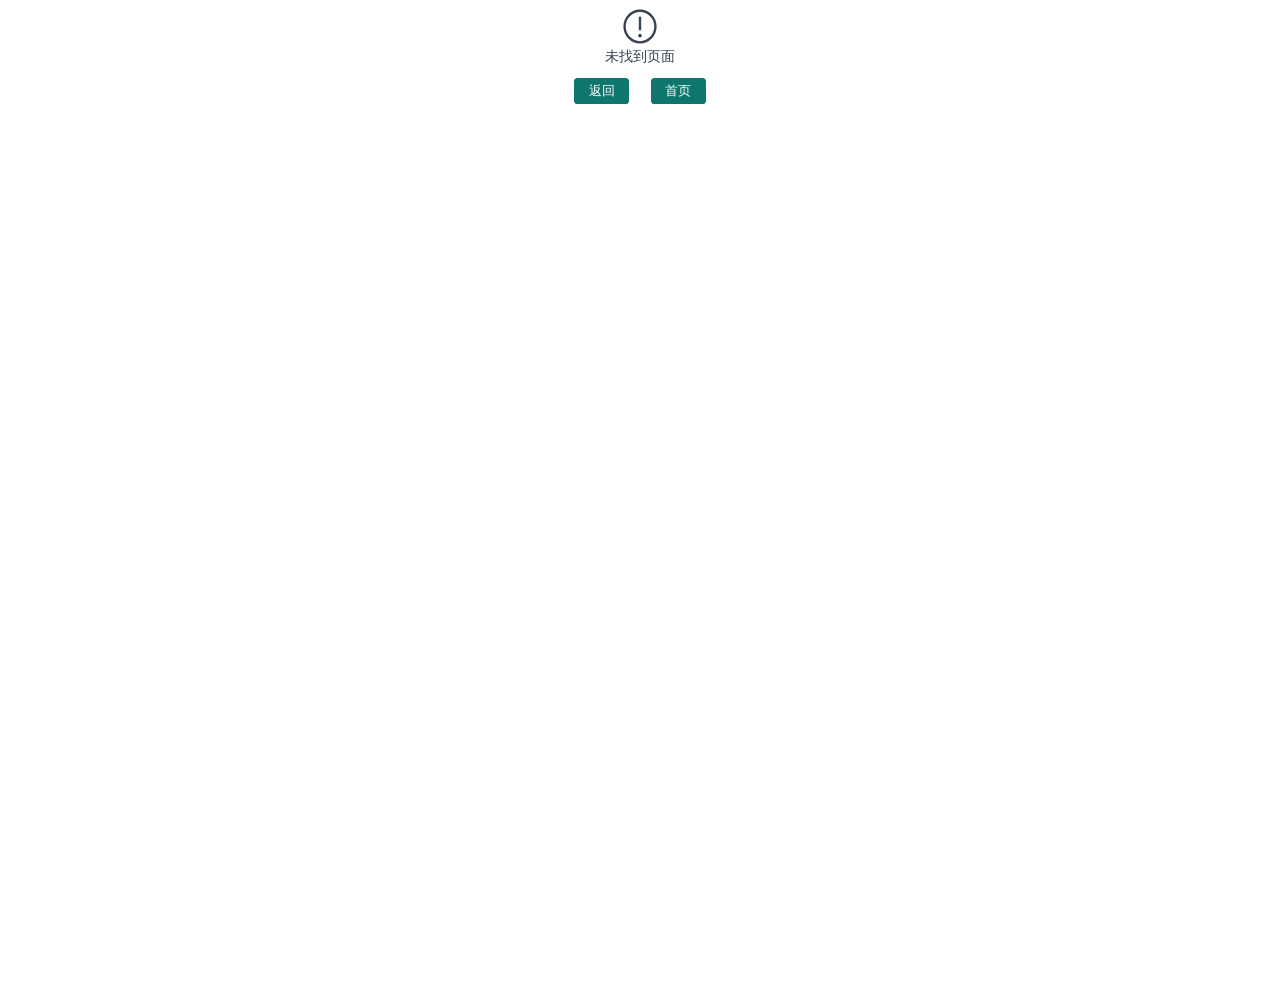
==== board/index.html @ f5a5bd4d "Improve mobile responsive layout and dark-mode star icon contrast" ====
<!doctype html><html lang="zh-CN" dir="ltr"><head><meta charset="UTF-8"/><meta name="viewport" content="width=device-width,initial-scale=1"/><title>SICNU ACM第三次考核 · 前瞻外榜</title><link rel="icon" href="../favicon.svg" type="image/svg+xml"/><link rel="mask-icon" href="../balloon-512x512.svg" color="#00aba9"/><link rel="apple-touch-icon" href="../balloon-192x192.png"/><meta name="msapplication-TileColor" content="#00aba9"/><meta name="author" content="Dup4"/><meta name="title" content="SICNU ACM第三次考核 · 前瞻外榜"/><meta name="description" content="SICNU ACM第三次考核（Contest #43）XCPCIO 前瞻外榜"/><script>function normalizePath(_){for(;_.endsWith("/");)_=_.slice(0,-1);return`${_}/`}{let _="../";_=normalizePath(_),window.CDN_HOST=_,window.__toAssetUrl=_=>window.CDN_HOST+_}window.BASE_URL=location.pathname.replace(/\/board\/.*$/, "/");window.DATA_HOST="../data/";window.DATA_REGION="CN";window.DEFAULT_CONTEST_DS="/43/";window.DEFAULT_LANG="zh-CN";window.REFETCH_INTERVAL=60000;</script><script>!function(){localStorage.getItem("vueuse-color-scheme")||localStorage.setItem("vueuse-color-scheme","light");const e=window.matchMedia&&window.matchMedia("(prefers-color-scheme: dark)").matches,o=localStorage.getItem("vueuse-color-scheme")||"auto";("dark"===o||e&&"light"!==o)&&document.documentElement.classList.toggle("dark",!0)}()</script><script type="module" crossorigin src="../assets/index-CyOt1Num.js"></script><link rel="modulepreload" crossorigin href="../assets/vue.runtime.esm-bundler-DkHV4H09.js"><link rel="stylesheet" crossorigin href="../assets/index-hmzUs1Qb.css"><style id="bigscreen-css">header.header,nav.nav,footer{display:none!important}body,table.standings{font-family:"Microsoft YaHei","PingFang SC","Noto Sans SC",sans-serif!important}table.standings{width:100%!important}div:has(table.standings){width:100%!important;max-width:none!important}table.standings th.success,table.standings td.score_cell{width:58px!important;min-width:58px!important}table.standings th.title,table.standings td.stnd{padding-left:2px!important;padding-right:2px!important}table.standings td [float-left][pl-2]{display:none!important}.i-line-md\:star-alt-filled{color:#d97706!important;vertical-align:-2px!important}.dark .i-line-md\:star-alt-filled{color:#fbbf24!important}body{overflow-x:auto!important}@media(min-width:769px) and (max-width:1366px){body{zoom:0.9}table.standings th.success,table.standings td.score_cell{width:48px!important;min-width:48px!important}table.standings th.title,table.standings td.stnd{font-size:11px!important;padding-left:1px!important;padding-right:1px!important}}@media(max-width:768px){body{overflow-x:hidden!important}.title{font-size:1.5rem!important;line-height:1.35!important;padding-top:10px!important}.flex.font-bold.font-mono:has([data-v-68586c4d]){flex-direction:column!important;align-items:center!important;gap:4px!important;font-size:13px!important}.flex.font-bold.font-mono:has([data-v-68586c4d])>.flex-1{order:-1!important;width:100%!important;font-size:15px!important;margin-bottom:2px!important}.flex.font-bold.font-mono:has([data-v-68586c4d])>.float-left,.flex.font-bold.font-mono:has([data-v-68586c4d])>.float-right{float:none!important;white-space:nowrap!important;font-size:12.5px!important;opacity:.88}[data-v-68586c4d]{white-space:nowrap!important;flex-wrap:nowrap!important}.mt-2.flex.font-bold.font-mono{font-size:12.5px!important}[mb-6]{margin-bottom:14px!important}[mb-6] [flex-1]>[w-48],[mb-6] [flex-1]>[w-80]:nth-child(2){width:calc(50% - 6px)!important;max-width:calc(50% - 6px)!important}[mb-6] [flex-1]>[w-80]:nth-child(3){width:100%!important;max-width:100%!important}.grid.gap-4{grid-template-columns:repeat(2,minmax(0,1fr))!important;gap:10px!important}.mt-4.flex{flex-wrap:wrap!important;gap:8px!important}div:has(table.standings){overflow-x:auto!important;-webkit-overflow-scrolling:touch!important}table.standings th.success,table.standings td.score_cell{width:46px!important;min-width:46px!important}}</style></head><body class="font-sans"><div id="app"></div><script id="zh-table-headers">
(function () {
  const map = new Map([["Place","排名"],["Organization","类别"],["Team","队伍"],["Group","组别"],["Solved","过题"],["Penalty","罚时"],["Dirt","失误率"],["SE","难度"]]);
  function translate() {
    document.querySelectorAll("table.standings thead th").forEach((th) => {
      const w = document.createTreeWalker(th, NodeFilter.SHOW_TEXT);
      let n;
      while ((n = w.nextNode())) {
        const t = n.nodeValue.trim();
        if (map.has(t)) n.nodeValue = n.nodeValue.replace(t, map.get(t));
      }
    });
    const w = document.createTreeWalker(document.body, NodeFilter.SHOW_TEXT);
    let n;
    while ((n = w.nextNode())) {
      if (n.nodeValue.trim() === "PENDING") n.nodeValue = "等待开始";
    }
  }
  translate();
  setInterval(translate, 1000);
})();
</script></body></html>
---- assets/index-hmzUs1Qb.css ----
@keyframes fadeOut{0%{opacity:1}to{opacity:0}}.v-toast--fade-out{animation-name:fadeOut}@keyframes fadeInDown{0%{opacity:0;transform:translateY(-100%)}to{opacity:1;transform:none}}.v-toast--fade-in-down{animation-name:fadeInDown}@keyframes fadeInUp{0%{opacity:0;transform:translateY(100%)}to{opacity:1;transform:none}}.v-toast--fade-in-up{animation-name:fadeInUp}.fade-enter-active,.fade-leave-active{transition:opacity .15s ease-out}.fade-enter,.fade-leave-to{opacity:0}.v-toast{z-index:1090;pointer-events:none;padding:2em;display:flex;position:fixed;inset:0;overflow:hidden}.v-toast__item{pointer-events:auto;opacity:.92;color:#fff;cursor:pointer;border-radius:.25em;align-items:center;min-height:3em;margin:.5em 0;animation-duration:.15s;display:inline-flex;box-shadow:0 1px 4px #0000001f,0 0 6px #0000000a}.v-toast__item--success{background-color:#47d78a}.v-toast__item--info{background-color:#1c85d5}.v-toast__item--warning{background-color:#febc22}.v-toast__item--error{background-color:#f7471c}.v-toast__item--default{background-color:#343a40}.v-toast__item--warning{color:#000}.v-toast__item.v-toast__item--top,.v-toast__item.v-toast__item--bottom{align-self:center}.v-toast__item.v-toast__item--top-right,.v-toast__item.v-toast__item--bottom-right{align-self:flex-end}.v-toast__item.v-toast__item--top-left,.v-toast__item.v-toast__item--bottom-left{align-self:flex-start}.v-toast__text{word-break:break-word;margin:0;padding:.5em 1em}.v-toast__icon{display:none}.v-toast.v-toast--top{flex-direction:column}.v-toast.v-toast--bottom{flex-direction:column-reverse}.v-toast.v-toast--custom-parent{position:absolute}@media screen and (width<=768px){.v-toast{padding:0;position:fixed!important}}.v-toast__item{opacity:1;min-height:4em}.v-toast__item .v-toast__text{padding:1.5em 1em}.v-toast__item .v-toast__icon{background:url("data:image/svg+xml,%3csvg xmlns='http://www.w3.org/2000/svg' viewBox='0 0 45.999 45.999'%3e %3cpath fill='%23fff' d='M39.264 6.736c-8.982-8.981-23.545-8.982-32.528 0-8.982 8.982-8.981 23.545 0 32.528 8.982 8.98 23.545 8.981 32.528 0 8.981-8.983 8.98-23.545 0-32.528zM25.999 33a3 3 0 11-6 0V21a3 3 0 116 0v12zm-3.053-17.128c-1.728 0-2.88-1.224-2.844-2.735-.036-1.584 1.116-2.771 2.879-2.771 1.764 0 2.88 1.188 2.917 2.771-.001 1.511-1.152 2.735-2.952 2.735z'/%3e %3c/svg%3e") no-repeat;width:27px;min-width:27px;height:27px;margin-left:1em;display:block}[dir=rtl] .v-toast__item .v-toast__icon{margin-left:unset;margin-right:1em}.v-toast__item.v-toast__item--success .v-toast__icon{background:url("data:image/svg+xml,%3csvg xmlns='http://www.w3.org/2000/svg' viewBox='0 0 52 52'%3e %3cpath fill='%23fff' d='M26 0C11.664 0 0 11.663 0 26s11.664 26 26 26 26-11.663 26-26S40.336 0 26 0zm14.495 17.329l-16 18a1.997 1.997 0 01-2.745.233l-10-8a2 2 0 012.499-3.124l8.517 6.813L37.505 14.67a2.001 2.001 0 012.99 2.659z'/%3e %3c/svg%3e") no-repeat}.v-toast__item.v-toast__item--error .v-toast__icon{background:url("data:image/svg+xml,%3csvg xmlns='http://www.w3.org/2000/svg' viewBox='0 0 51.976 51.976'%3e %3cpath fill='%23fff' d='M44.373 7.603c-10.137-10.137-26.632-10.138-36.77 0-10.138 10.138-10.137 26.632 0 36.77s26.632 10.138 36.77 0c10.137-10.138 10.137-26.633 0-36.77zm-8.132 28.638a2 2 0 01-2.828 0l-7.425-7.425-7.778 7.778a2 2 0 11-2.828-2.828l7.778-7.778-7.425-7.425a2 2 0 112.828-2.828l7.425 7.425 7.071-7.071a2 2 0 112.828 2.828l-7.071 7.071 7.425 7.425a2 2 0 010 2.828z'/%3e %3c/svg%3e") no-repeat}.v-toast__item.v-toast__item--warning .v-toast__icon{background:url("data:image/svg+xml,%3csvg viewBox='0 0 52 52' xmlns='http://www.w3.org/2000/svg'%3e %3cpath fill='%23000' d='M49.466 41.26L29.216 6.85c-.69-1.16-1.89-1.85-3.22-1.85-1.32 0-2.53.69-3.21 1.85L2.536 41.26c-.71 1.2-.72 2.64-.03 3.85.68 1.18 1.89 1.89 3.24 1.89h40.51c1.35 0 2.56-.71 3.23-1.89.7-1.21.69-2.65-.02-3.85zm-25.53-21.405h3.381v3.187l-.724 8.92H24.66l-.725-8.92v-3.187zm2.97 17.344a1.712 1.712 0 01-1.267.543c-.491 0-.914-.181-1.268-.543a1.788 1.788 0 01-.531-1.297c0-.502.176-.935.53-1.297a1.712 1.712 0 011.269-.544c.49 0 .914.181 1.268.544s.53.795.53 1.297c0 .503-.176.934-.53 1.297z'/%3e %3c/svg%3e") no-repeat}.resize-observer[data-v-b329ee4c]{z-index:-1;pointer-events:none;opacity:0;background-color:#0000;border:none;width:100%;height:100%;display:block;position:absolute;top:0;left:0;overflow:hidden}.resize-observer[data-v-b329ee4c] object{pointer-events:none;z-index:-1;width:100%;height:100%;display:block;position:absolute;top:0;left:0;overflow:hidden}.v-popper__popper{z-index:10000;outline:none;top:0;left:0}.v-popper__popper.v-popper__popper--hidden{visibility:hidden;opacity:0;pointer-events:none;transition:opacity .15s,visibility .15s}.v-popper__popper.v-popper__popper--shown{visibility:visible;opacity:1;transition:opacity .15s}.v-popper__popper.v-popper__popper--skip-transition,.v-popper__popper.v-popper__popper--skip-transition>.v-popper__wrapper{transition:none!important}.v-popper__backdrop{width:100%;height:100%;display:none;position:absolute;top:0;left:0}.v-popper__inner{box-sizing:border-box;position:relative;overflow-y:auto}.v-popper__inner>div{z-index:1;max-width:inherit;max-height:inherit;position:relative}.v-popper__arrow-container{width:10px;height:10px;position:absolute}.v-popper__popper--arrow-overflow .v-popper__arrow-container,.v-popper__popper--no-positioning .v-popper__arrow-container{display:none}.v-popper__arrow-inner,.v-popper__arrow-outer{border-style:solid;width:0;height:0;position:absolute;top:0;left:0}.v-popper__arrow-inner{visibility:hidden;border-width:7px}.v-popper__arrow-outer{border-width:6px}.v-popper__popper[data-popper-placement^=top] .v-popper__arrow-inner,.v-popper__popper[data-popper-placement^=bottom] .v-popper__arrow-inner{left:-2px}.v-popper__popper[data-popper-placement^=top] .v-popper__arrow-outer,.v-popper__popper[data-popper-placement^=bottom] .v-popper__arrow-outer{left:-1px}.v-popper__popper[data-popper-placement^=top] .v-popper__arrow-inner,.v-popper__popper[data-popper-placement^=top] .v-popper__arrow-outer{border-bottom-width:0;border-bottom-color:#0000!important;border-left-color:#0000!important;border-right-color:#0000!important}.v-popper__popper[data-popper-placement^=top] .v-popper__arrow-inner{top:-2px}.v-popper__popper[data-popper-placement^=bottom] .v-popper__arrow-container{top:0}.v-popper__popper[data-popper-placement^=bottom] .v-popper__arrow-inner,.v-popper__popper[data-popper-placement^=bottom] .v-popper__arrow-outer{border-top-width:0;border-top-color:#0000!important;border-left-color:#0000!important;border-right-color:#0000!important}.v-popper__popper[data-popper-placement^=bottom] .v-popper__arrow-inner{top:-4px}.v-popper__popper[data-popper-placement^=bottom] .v-popper__arrow-outer{top:-6px}.v-popper__popper[data-popper-placement^=left] .v-popper__arrow-inner,.v-popper__popper[data-popper-placement^=right] .v-popper__arrow-inner{top:-2px}.v-popper__popper[data-popper-placement^=left] .v-popper__arrow-outer,.v-popper__popper[data-popper-placement^=right] .v-popper__arrow-outer{top:-1px}.v-popper__popper[data-popper-placement^=right] .v-popper__arrow-inner,.v-popper__popper[data-popper-placement^=right] .v-popper__arrow-outer{border-left-width:0;border-top-color:#0000!important;border-bottom-color:#0000!important;border-left-color:#0000!important}.v-popper__popper[data-popper-placement^=right] .v-popper__arrow-inner{left:-4px}.v-popper__popper[data-popper-placement^=right] .v-popper__arrow-outer{left:-6px}.v-popper__popper[data-popper-placement^=left] .v-popper__arrow-container{right:-10px}.v-popper__popper[data-popper-placement^=left] .v-popper__arrow-inner,.v-popper__popper[data-popper-placement^=left] .v-popper__arrow-outer{border-right-width:0;border-top-color:#0000!important;border-bottom-color:#0000!important;border-right-color:#0000!important}.v-popper__popper[data-popper-placement^=left] .v-popper__arrow-inner{left:-2px}.v-popper--theme-tooltip .v-popper__inner{color:#fff;background:#000c;border-radius:6px;padding:7px 12px 6px}.v-popper--theme-tooltip .v-popper__arrow-outer{border-color:#000c}.v-popper--theme-dropdown .v-popper__inner{color:#000;background:#fff;border:1px solid #ddd;border-radius:6px;box-shadow:0 6px 30px #0000001a}.v-popper--theme-dropdown .v-popper__arrow-inner{visibility:visible;border-color:#fff}.v-popper--theme-dropdown .v-popper__arrow-outer{border-color:#ddd}.ui.dropdown{cursor:pointer;text-align:left;-webkit-tap-highlight-color:#0000;outline:none;transition:box-shadow .1s,width .1s;display:inline-block;position:relative}.ui.dropdown .menu{cursor:auto;min-width:max-content;text-shadow:none;text-align:left;z-index:11;will-change:transform,opacity;background:#fff;border:1px solid #22242626;border-radius:.285714rem;outline:none;margin:0;padding:0;font-size:1em;transition:opacity .1s;display:none;position:absolute;top:100%;box-shadow:0 2px 3px #22242626}.ui.dropdown .menu>*{white-space:nowrap}.ui.dropdown>input:not(.search):first-child,.ui.dropdown>select{display:none!important}.ui.dropdown>.dropdown.icon{width:auto;margin:0 0 0 1em;font-size:.857143em;position:relative}.ui.dropdown .menu>.item .dropdown.icon{float:right;width:auto;margin:0 0 0 1em}.ui.dropdown .menu>.item .dropdown.icon+.text{margin-right:1em}.ui.dropdown>.text{transition:none;display:inline-block}.ui.dropdown .menu>.item{cursor:pointer;text-align:left;color:#000000de;text-transform:none;height:auto;-webkit-box-shadow:none;box-shadow:none;-webkit-touch-callout:none;border:none;font-size:1rem;font-weight:400;line-height:1em;display:block;position:relative;padding:.785714rem 1.14286rem!important}.ui.dropdown .menu>.item:first-child{border-top-width:0}.ui.dropdown>.text>[class*=right\ floated],.ui.dropdown .menu .item>[class*=right\ floated]{float:right!important;margin-left:1em!important;margin-right:0!important}.ui.dropdown>.text>[class*=left\ floated],.ui.dropdown .menu .item>[class*=left\ floated]{float:left!important;margin-left:0!important;margin-right:1em!important}.ui.dropdown .menu .item>.icon.floated,.ui.dropdown .menu .item>.flag.floated,.ui.dropdown .menu .item>.image.floated,.ui.dropdown .menu .item>img.floated{margin-top:0}.ui.dropdown .menu>.header{color:#000000d9;text-transform:uppercase;margin:1rem 0 .75rem;padding:0 1.14286rem;font-size:.785714em;font-weight:700}.ui.dropdown .menu>.divider{border-top:1px solid #2224261a;height:0;margin:.5em 0}.ui.dropdown.dropdown .menu>.input{width:auto;min-width:10rem;margin:1.14286rem .785714rem;display:flex}.ui.dropdown .menu>.header+.input{margin-top:0}.ui.dropdown .menu>.input:not(.transparent) input{padding:.5em 1em}.ui.dropdown .menu>.input:not(.transparent) .button,.ui.dropdown .menu>.input:not(.transparent) .icon,.ui.dropdown .menu>.input:not(.transparent) .label{padding-top:.5em;padding-bottom:.5em}.ui.dropdown>.text>.description,.ui.dropdown .menu>.item>.description{float:right;color:#0006;margin:0 0 0 1em}.ui.dropdown .menu>.message{padding:.785714rem 1.14286rem;font-weight:400}.ui.dropdown .menu>.message:not(.ui){color:#0006}.ui.dropdown .menu .menu{left:100%;right:auto;z-index:21!important;border-radius:.285714rem!important;margin:0 0 0 -.5em!important;top:0%!important}.ui.dropdown .menu .menu:after{display:none}.ui.dropdown>.text>.icon,.ui.dropdown>.text>.label,.ui.dropdown>.text>.flag,.ui.dropdown>.text>img,.ui.dropdown>.text>.image,.ui.dropdown .menu>.item>.icon,.ui.dropdown .menu>.item>.label,.ui.dropdown .menu>.item>.flag,.ui.dropdown .menu>.item>.image,.ui.dropdown .menu>.item>img{float:none;margin-top:0;margin-left:0;margin-right:.785714rem}.ui.dropdown>.text>img,.ui.dropdown>.text>.image,.ui.dropdown .menu>.item>.image,.ui.dropdown .menu>.item>img{vertical-align:top;width:auto;max-height:2em;margin-top:-.5em;margin-bottom:-.5em;display:inline-block}.ui.dropdown .ui.menu>.item:before,.ui.menu .ui.dropdown .menu>.item:before{display:none}.ui.menu .ui.dropdown .menu .active.item{border-left:none}.ui.menu .right.menu .dropdown:last-child .menu,.ui.menu .right.dropdown.item .menu,.ui.buttons>.ui.dropdown:last-child .menu{left:auto;right:0}.ui.label.dropdown .menu{min-width:100%}.ui.dropdown.icon.button>.dropdown.icon{margin:0}.ui.button.dropdown .menu{min-width:100%}.ui.selection.dropdown{cursor:pointer;word-wrap:break-word;white-space:normal;-webkit-transform:rotate(0);color:#000000de;min-width:14em;min-height:2.71429em;-webkit-box-shadow:none;box-shadow:none;background:#fff;border:1px solid #22242626;border-radius:.285714rem;outline:0;padding:.785714em 2.1em .785714em 1em;line-height:1em;transition:box-shadow .1s,width .1s;display:inline-block;transform:rotate(0)}.ui.selection.dropdown.visible,.ui.selection.dropdown.active{z-index:10}select.ui.dropdown{visibility:visible;border:1px solid #22242626;height:38px;padding:.5em}.ui.selection.dropdown>.search.icon,.ui.selection.dropdown>.delete.icon,.ui.selection.dropdown>.dropdown.icon{cursor:pointer;z-index:3;opacity:.8;width:auto;height:auto;margin:-.785714em;padding:.916667em;line-height:1.21429em;transition:opacity .1s;position:absolute;top:.785714em;right:1em}.ui.compact.selection.dropdown{min-width:0}.ui.selection.dropdown .menu{backface-visibility:hidden;-webkit-overflow-scrolling:touch;border-radius:0 0 .285714rem .285714rem;outline:none;width:calc(100% + 2px);min-width:calc(100% + 2px);margin:0 -1px;transition:opacity .1s;overflow:hidden auto;box-shadow:0 2px 3px #22242626;border-top-width:0!important}.ui.selection.dropdown .menu:after,.ui.selection.dropdown .menu:before{display:none}.ui.selection.dropdown .menu>.message{padding:.785714rem 1.14286rem}@media only screen and (width<=767px){.ui.selection.dropdown .menu{max-height:8.01429rem}}@media only screen and (width>=768px){.ui.selection.dropdown .menu{max-height:10.6857rem}}@media only screen and (width>=992px){.ui.selection.dropdown .menu{max-height:16.0286rem}}@media only screen and (width>=1920px){.ui.selection.dropdown .menu{max-height:21.3714rem}}.ui.selection.dropdown .menu>.item{white-space:normal;word-wrap:normal;border-top:1px solid #fafafa;padding:.785714rem 1.14286rem!important}.ui.selection.dropdown .menu>.hidden.addition.item{display:none}.ui.selection.dropdown:hover{-webkit-box-shadow:none;box-shadow:none;border-color:#22242659}.ui.selection.active.dropdown,.ui.selection.active.dropdown .menu{border-color:#96c8da;box-shadow:0 2px 3px #22242626}.ui.selection.dropdown:focus{-webkit-box-shadow:none;box-shadow:none;border-color:#96c8da}.ui.selection.dropdown:focus .menu{border-color:#96c8da;box-shadow:0 2px 3px #22242626}.ui.selection.visible.dropdown>.text:not(.default){color:#000c;font-weight:400}.ui.selection.active.dropdown:hover,.ui.selection.active.dropdown:hover .menu{border-color:#96c8da;box-shadow:0 2px 3px #22242626}.ui.active.selection.dropdown>.dropdown.icon,.ui.visible.selection.dropdown>.dropdown.icon{opacity:"";z-index:3}.ui.active.selection.dropdown{border-bottom-right-radius:0!important;border-bottom-left-radius:0!important}.ui.active.empty.selection.dropdown{-webkit-box-shadow:none!important;box-shadow:none!important;border-radius:.285714rem!important}.ui.active.empty.selection.dropdown .menu{-webkit-box-shadow:none!important;box-shadow:none!important;border:none!important}.ui.search.dropdown{min-width:""}.ui.search.dropdown>input.search{cursor:text;-webkit-tap-highlight-color:#fff0;width:100%;padding:inherit;z-index:2;outline:none;position:absolute;top:0;left:1px;-webkit-box-shadow:none!important;box-shadow:none!important;background:0 0!important;border:none!important}.ui.search.dropdown>.text{cursor:text;z-index:3;position:relative;left:1px}.ui.search.selection.dropdown>input.search{padding:.678571em 2.1em .678571em 1em;line-height:1.21429em}.ui.search.selection.dropdown>span.sizer{white-space:pre;padding:.678571em 2.1em .678571em 1em;line-height:1.21429em;display:none}.ui.search.dropdown.active>input.search,.ui.search.dropdown.visible>input.search{cursor:auto}.ui.search.dropdown.active>.text,.ui.search.dropdown.visible>.text{pointer-events:none}.ui.active.search.dropdown input.search:focus+.text .icon,.ui.active.search.dropdown input.search:focus+.text .flag{opacity:.45}.ui.active.search.dropdown input.search:focus+.text{color:#737373de!important}.ui.search.dropdown .menu{backface-visibility:hidden;-webkit-overflow-scrolling:touch;overflow:hidden auto}@media only screen and (width<=767px){.ui.search.dropdown .menu{max-height:8.01429rem}}@media only screen and (width>=768px){.ui.search.dropdown .menu{max-height:10.6857rem}}@media only screen and (width>=992px){.ui.search.dropdown .menu{max-height:16.0286rem}}@media only screen and (width>=1920px){.ui.search.dropdown .menu{max-height:21.3714rem}}.ui.multiple.dropdown{padding:.22619em 2.1em .22619em .357143em}.ui.multiple.dropdown .menu{cursor:auto}.ui.multiple.search.dropdown,.ui.multiple.search.dropdown>input.search{cursor:text}.ui.multiple.dropdown>.label{-webkit-user-select:none;user-select:none;vertical-align:top;white-space:normal;margin:.142857rem .285714rem .142857rem 0;padding:.357143em .785714em;font-size:1em;display:inline-block;box-shadow:inset 0 0 0 1px #22242626}.ui.multiple.dropdown .dropdown.icon{margin:"";padding:""}.ui.multiple.dropdown>.text{max-width:100%;margin:.452381em 0 .452381em .642857em;padding:0;line-height:1.21429em;position:static}.ui.multiple.dropdown>.label~input.search{margin-left:.142857em!important}.ui.multiple.dropdown>.label~.text{display:none}.ui.multiple.search.dropdown>.text{padding:inherit;margin:.452381em 0 .452381em .642857em;line-height:1.21429em;display:inline-block;position:absolute;top:0;left:0}.ui.multiple.search.dropdown>.label~.text{display:none}.ui.multiple.search.dropdown>input.search{width:2.2em;max-width:100%;margin:.452381em 0 .452381em .642857em;padding:0;line-height:1.21429em;position:static}.ui.inline.dropdown{cursor:pointer;color:inherit;display:inline-block}.ui.inline.dropdown .dropdown.icon{vertical-align:baseline;margin:0 .214286em}.ui.inline.dropdown>.text{font-weight:700}.ui.inline.dropdown .menu{cursor:auto;border-radius:.285714rem;margin-top:.214286em}.ui.dropdown .menu .active.item{color:#000000f2;-webkit-box-shadow:none;box-shadow:none;z-index:12;background:0 0;font-weight:700}.ui.dropdown .menu>.item:hover{color:#000000f2;z-index:13;background:#0000000d}.ui.loading.dropdown>i.icon{height:1em!important}.ui.loading.selection.dropdown>i.icon{padding:1.5em 1.28571em!important}.ui.loading.dropdown>i.icon:before{content:"";border:.2em solid #0000001a;border-radius:500rem;width:1.28571em;height:1.28571em;margin:-.642857em 0 0 -.642857em;position:absolute;top:50%;left:50%}.ui.loading.dropdown>i.icon:after{content:"";border:.2em solid #0000;border-top-color:#767676;border-radius:500rem;width:1.28571em;height:1.28571em;margin:-.642857em 0 0 -.642857em;animation:.6s linear infinite dropdown-spin;position:absolute;top:50%;left:50%;box-shadow:0 0 0 1px #0000}.ui.loading.dropdown.button>i.icon:before,.ui.loading.dropdown.button>i.icon:after{display:none}@keyframes dropdown-spin{0%{transform:rotate(0)}to{transform:rotate(360deg)}}.ui.dropdown:not(.button)>.default.text,.ui.default.dropdown:not(.button)>.text{color:#bfbfbfde}.ui.dropdown:not(.button)>input:focus~.default.text,.ui.default.dropdown:not(.button)>input:focus~.text{color:#737373de}.ui.loading.dropdown>.text{transition:none}.ui.dropdown .loading.menu{visibility:hidden;z-index:-1;display:block}.ui.dropdown>.loading.menu{left:0!important;right:auto!important}.ui.dropdown>.menu .loading.menu{left:100%!important;right:auto!important}.ui.dropdown.selected,.ui.dropdown .menu .selected.item{color:#000000f2;background:#00000008}.ui.dropdown>.filtered.text{visibility:hidden}.ui.dropdown .filtered.item{display:none!important}.ui.dropdown.error,.ui.dropdown.error>.text,.ui.dropdown.error>.default.text{color:#9f3a38}.ui.selection.dropdown.error{background:#fff6f6;border-color:#e0b4b4}.ui.selection.dropdown.error:hover,.ui.dropdown.error>.menu,.ui.dropdown.error>.menu .menu{border-color:#e0b4b4}.ui.dropdown.error>.menu>.item{color:#9f3a38}.ui.multiple.selection.error.dropdown>.label{border-color:#e0b4b4}.ui.dropdown.error>.menu>.item:hover{background-color:#fff2f2}.ui.dropdown.error>.menu .active.item{background-color:#fdcfcf}.ui.dropdown>.clear.dropdown.icon{opacity:.8;transition:opacity .1s}.ui.dropdown>.clear.dropdown.icon:hover{opacity:1}.ui.disabled.dropdown,.ui.dropdown .menu>.disabled.item{cursor:default;pointer-events:none;opacity:.45}.ui.dropdown .menu{left:0}.ui.dropdown .right.menu>.menu,.ui.dropdown .menu .right.menu{border-radius:.285714rem!important;left:100%!important;right:auto!important}.ui.dropdown>.left.menu{left:auto!important;right:0!important}.ui.dropdown>.left.menu .menu,.ui.dropdown .menu .left.menu{left:auto;right:100%;border-radius:.285714rem!important;margin:0 -.5em 0 0!important}.ui.dropdown .item .left.dropdown.icon,.ui.dropdown .left.menu .item .dropdown.icon{float:left;width:auto;margin:0}.ui.dropdown .item .left.dropdown.icon+.text,.ui.dropdown .left.menu .item .dropdown.icon+.text{margin-left:1em;margin-right:0}.ui.upward.dropdown>.menu{border-radius:.285714rem .285714rem 0 0;top:auto;bottom:100%;box-shadow:0 0 3px #00000014}.ui.dropdown .upward.menu{top:auto!important;bottom:0!important}.ui.simple.upward.active.dropdown,.ui.simple.upward.dropdown:hover{border-radius:.285714rem .285714rem 0 0!important}.ui.upward.dropdown.button:not(.pointing):not(.floating).active{border-radius:.285714rem .285714rem 0 0}.ui.upward.selection.dropdown .menu{box-shadow:0 -2px 3px #00000014;border-top-width:1px!important;border-bottom-width:0!important}.ui.upward.selection.dropdown:hover{box-shadow:0 0 2px #0000000d}.ui.active.upward.selection.dropdown{border-radius:0 0 .285714rem .285714rem!important}.ui.upward.selection.dropdown.visible{box-shadow:0 0 3px #00000014;border-radius:0 0 .285714rem .285714rem!important}.ui.upward.active.selection.dropdown:hover{box-shadow:0 0 3px #0000000d}.ui.upward.active.selection.dropdown:hover .menu{box-shadow:0 -2px 3px #00000014}.ui.scrolling.dropdown .menu,.ui.dropdown .scrolling.menu{overflow:hidden auto}.ui.scrolling.dropdown .menu{backface-visibility:hidden;-webkit-overflow-scrolling:touch;overflow:hidden auto;width:auto!important;min-width:100%!important}.ui.dropdown .scrolling.menu{border:none;border-top:1px solid #22242626;position:static;overflow-y:auto;-webkit-box-shadow:none!important;box-shadow:none!important;border-radius:0!important;width:auto!important;min-width:100%!important;margin:0!important}.ui.scrolling.dropdown .menu .item.item.item,.ui.dropdown .scrolling.menu>.item.item.item,.ui.scrolling.dropdown .menu .item:first-child,.ui.dropdown .scrolling.menu .item:first-child{border-top:none}.ui.dropdown>.animating.menu .scrolling.menu,.ui.dropdown>.visible.menu .scrolling.menu{display:block}@media (-ms-high-contrast:none){.ui.scrolling.dropdown .menu,.ui.dropdown .scrolling.menu{min-width:calc(100% - 17px)}}@media only screen and (width<=767px){.ui.scrolling.dropdown .menu,.ui.dropdown .scrolling.menu{max-height:10.2857rem}}@media only screen and (width>=768px){.ui.scrolling.dropdown .menu,.ui.dropdown .scrolling.menu{max-height:15.4286rem}}@media only screen and (width>=992px){.ui.scrolling.dropdown .menu,.ui.dropdown .scrolling.menu{max-height:20.5714rem}}@media only screen and (width>=1920px){.ui.scrolling.dropdown .menu,.ui.dropdown .scrolling.menu{max-height:20.5714rem}}.ui.simple.dropdown .menu:before,.ui.simple.dropdown .menu:after{display:none}.ui.simple.dropdown .menu{opacity:0;width:0;height:0;transition:opacity .1s;display:block;position:absolute;overflow:hidden;top:-9999px!important}.ui.simple.active.dropdown,.ui.simple.dropdown:hover{border-bottom-right-radius:0!important;border-bottom-left-radius:0!important}.ui.simple.active.dropdown>.menu,.ui.simple.dropdown:hover>.menu{opacity:1;width:auto;height:auto;overflow:visible;top:100%!important}.ui.simple.dropdown>.menu>.item:active>.menu,.ui.simple.dropdown:hover>.menu>.item:hover>.menu{opacity:1;width:auto;height:auto;overflow:visible;top:0%!important;left:100%!important}.ui.simple.disabled.dropdown:hover .menu{width:0;height:0;display:none;overflow:hidden}.ui.simple.visible.dropdown>.menu{display:block}.ui.fluid.dropdown{width:100%;min-width:0;display:block}.ui.fluid.dropdown>.dropdown.icon{float:right}.ui.floating.dropdown .menu{left:0;right:auto;border-radius:.285714rem!important;box-shadow:0 2px 4px #2224261f,0 2px 10px #22242626!important}.ui.floating.dropdown>.menu{border-radius:.285714rem!important;margin-top:.5em!important}.ui.pointing.dropdown>.menu{border-radius:.285714rem;margin-top:.785714rem;top:100%}.ui.pointing.dropdown>.menu:after{pointer-events:none;content:"";visibility:visible;z-index:2;background:#fff;width:.5em;height:.5em;margin:0 0 0 -.25em;display:block;position:absolute;top:-.25em;left:50%;transform:rotate(45deg);box-shadow:-1px -1px #22242626}.ui.top.left.pointing.dropdown>.menu{margin:1em 0 0;inset:100% auto auto 0%}.ui.top.left.pointing.dropdown>.menu:after{margin:0;top:-.25em;left:1em;right:auto;transform:rotate(45deg)}.ui.top.right.pointing.dropdown>.menu{margin:1em 0 0;inset:100% 0% auto auto}.ui.top.pointing.dropdown>.left.menu:after,.ui.top.right.pointing.dropdown>.menu:after{margin:0;top:-.25em;transform:rotate(45deg);left:auto!important;right:1em!important}.ui.left.pointing.dropdown>.menu{margin:0 0 0 1em;top:0%;left:100%;right:auto}.ui.left.pointing.dropdown>.menu:after{margin:0;top:1em;left:-.25em;transform:rotate(-45deg)}.ui.left:not(.top):not(.bottom).pointing.dropdown>.left.menu{margin:0 1em 0 0;left:auto!important;right:100%!important}.ui.left:not(.top):not(.bottom).pointing.dropdown>.left.menu:after{margin:0;top:1em;left:auto;right:-.25em;transform:rotate(135deg)}.ui.right.pointing.dropdown>.menu{margin:0 1em 0 0;top:0%;left:auto;right:100%}.ui.right.pointing.dropdown>.menu:after{margin:0;top:1em;left:auto;right:-.25em;transform:rotate(135deg)}.ui.bottom.pointing.dropdown>.menu{margin:0 0 1em;inset:auto auto 100% 0%}.ui.bottom.pointing.dropdown>.menu:after{margin:0;top:auto;bottom:-.25em;right:auto;transform:rotate(-135deg)}.ui.bottom.pointing.dropdown>.menu .menu{top:auto!important;bottom:0!important}.ui.bottom.left.pointing.dropdown>.menu{left:0%;right:auto}.ui.bottom.left.pointing.dropdown>.menu:after{left:1em;right:auto}.ui.bottom.right.pointing.dropdown>.menu{left:auto;right:0%}.ui.bottom.right.pointing.dropdown>.menu:after{left:auto;right:1em}.ui.pointing.upward.dropdown .menu,.ui.top.pointing.upward.dropdown .menu{border-radius:.285714rem;margin:0 0 .785714rem;top:auto!important;bottom:100%!important}.ui.pointing.upward.dropdown .menu:after,.ui.top.pointing.upward.dropdown .menu:after{margin:-.25em 0 0;box-shadow:1px 1px #22242626;top:100%!important;bottom:auto!important}.ui.right.pointing.upward.dropdown:not(.top):not(.bottom) .menu{margin:0 1em 0 0;top:auto!important;bottom:0!important}.ui.right.pointing.upward.dropdown:not(.top):not(.bottom) .menu:after{margin:0 0 1em;box-shadow:-1px -1px #22242626;top:auto!important;bottom:0!important}.ui.left.pointing.upward.dropdown:not(.top):not(.bottom) .menu{margin:0 0 0 1em;top:auto!important;bottom:0!important}.ui.left.pointing.upward.dropdown:not(.top):not(.bottom) .menu:after{margin:0 0 1em;box-shadow:-1px -1px #22242626;top:auto!important;bottom:0!important}@font-face{font-family:Dropdown;src:url([data-uri])format("woff");font-weight:400;font-style:normal}.ui.dropdown>.dropdown.icon{backface-visibility:hidden;text-align:center;width:auto;height:1em;font-family:Dropdown;font-style:normal;font-weight:400;line-height:1}.ui.dropdown>.dropdown.icon:before{content:""}.ui.dropdown .menu .item .dropdown.icon:before{content:""}.ui.dropdown .item .left.dropdown.icon:before,.ui.dropdown .left.menu .item .dropdown.icon:before{content:""}.ui.vertical.menu .dropdown.item>.dropdown.icon:before{content:""}.ui.dropdown>.clear.icon:before{content:""}.ui.label{vertical-align:baseline;color:#0009;text-transform:none;background-color:#e8e8e8;background-image:none;border:0 solid #0000;border-radius:.285714rem;margin:0 .142857em;padding:.5833em .833em;font-weight:700;line-height:1;transition:background .1s;display:inline-block}.ui.label:first-child{margin-left:0}.ui.label:last-child{margin-right:0}a.ui.label{cursor:pointer}.ui.label>a{cursor:pointer;color:inherit;opacity:.5;transition:opacity .1s}.ui.label>a:hover{opacity:1}.ui.label>img{vertical-align:middle;width:auto!important;height:2.1666em!important}.ui.label>.icon{width:auto;margin:0 .75em 0 0}.ui.label>.detail{vertical-align:top;opacity:.8;margin-left:1em;font-weight:700;display:inline-block}.ui.label>.detail .icon{margin:0 .25em 0 0}.ui.label>.close.icon,.ui.label>.delete.icon{cursor:pointer;opacity:.5;margin-left:.5em;margin-right:0;font-size:.928571em;transition:background .1s}.ui.label>.delete.icon:hover{opacity:1}.ui.dropdown{box-sizing:border-box;font-size:14px}.ui.dropdown input{font-size:14px}.ui.dropdown .menu{box-sizing:content-box}.ui.dropdown .menu>.item{font-size:14px}.ui.selection.dropdown{min-height:14px}.ui.selection.dropdown .menu{width:100%;min-width:100%}.ui.multiple.dropdown>.label{padding-right:calc(.785714em + 15px);position:relative}.ui.multiple.dropdown>.label i.icon.delete:before{content:"×";font-family:Arial,sans-serif}.ui.multiple.dropdown>.label i.icon.delete{box-sizing:border-box;width:18px;height:24px;margin:-5px -10px;display:inline-block;position:absolute;right:10px}.ui.multiple.dropdown>.label i.icon.delete:before,.ui.multiple.dropdown>.label i.icon.delete:after{content:" ";background-color:#333;width:3px;height:12px;position:absolute;top:25%;left:25%;transform:translate(-25%,-25%)}.ui.multiple.dropdown>.label i.icon.delete:before{transform:rotate(45deg)}.ui.multiple.dropdown>.label i.icon.delete:after{transform:rotate(-45deg)}.ui.multiple.search.dropdown>input.search{transition:width .2s;flex:auto!important}.is-composing.ui.multiple.search.dropdown>input.search{width:96%!important}html.dark .ui.dropdown{background:var(--global-background);color:#e0e0e0}html.dark .ui.selection.dropdown{color:#e0e0e0;background:0 0;border-color:#4a5568}html.dark .ui.selection.dropdown:hover{border-color:#6b7280}html.dark .ui.selection.active.dropdown,html.dark .ui.selection.active.dropdown .menu,html.dark .ui.selection.dropdown:focus{border-color:#96c8da}html.dark .ui.dropdown .menu{background:#2a2d3a;border-color:#4a5568;box-shadow:0 2px 3px #0000004d}html.dark .ui.dropdown .menu>.item{color:#e0e0e0;border-top-color:#4a5568}html.dark .ui.dropdown .menu>.item:hover{color:#f0f0f0;background:#ffffff1a}html.dark .ui.dropdown .menu .active.item{color:#f0f0f0;background:#96c8da33}html.dark .ui.selection.dropdown .menu>.item{border-top-color:#4a5568}html.dark .ui.multiple.dropdown>.label{color:#e0e0e0;background:#4a5568;border-color:#6b7280;box-shadow:inset 0 0 0 1px #4a5568}html.dark .ui.multiple.dropdown>.label i.icon.delete:before,html.dark .ui.multiple.dropdown>.label i.icon.delete:after{background-color:#e0e0e0}html.dark .ui.dropdown>.dropdown.icon{color:#e0e0e0}html.dark .ui.search.dropdown>input.search{color:#e0e0e0;background:0 0!important}html.dark .ui.search.dropdown>input.search::placeholder,html.dark .ui.dropdown:not(.button)>.default.text,html.dark .ui.default.dropdown:not(.button)>.text{color:#9ca3af}html.dark .ui.dropdown>.text{color:#e0e0e0}html.dark .ui.dropdown .menu>.header{color:#d1d5db}html.dark .ui.dropdown .menu>.divider{border-top-color:#4a5568}html.dark .ui.loading.dropdown>i.icon:after{border-color:#e0e0e0 #0000 #0000}html.dark .ui.dropdown.error,html.dark .ui.dropdown.error>.text,html.dark .ui.dropdown.error>.default.text{color:#f87171}html.dark .ui.selection.dropdown.error{background:#3f1f1f;border-color:#dc2626}html.dark .ui.selection.dropdown.error:hover,html.dark .ui.dropdown.error>.menu,html.dark .ui.dropdown.error>.menu .menu{border-color:#dc2626}html.dark .ui.dropdown.error>.menu>.item{color:#f87171}html.dark .ui.multiple.selection.error.dropdown>.label{border-color:#dc2626}html.dark .ui.dropdown.error>.menu>.item:hover{background-color:#3f1f1f}html.dark .ui.dropdown.error>.menu .active.item{background-color:#7f1d1d}html.dark .ui.disabled.dropdown,html.dark .ui.dropdown .menu>.disabled.item{color:#6b7280}html.dark .ui.dropdown .menu::-webkit-scrollbar-track{background:#374151}html.dark .ui.dropdown .menu::-webkit-scrollbar-thumb{background:#6b7280}html.dark .ui.dropdown .menu::-webkit-scrollbar-thumb:hover{background:#9ca3af}:before,:after{--un-content:""}button,[type=button],[type=reset],[type=submit]{-webkit-appearance:button;background-color:#0000;background-image:none}::-webkit-inner-spin-button{height:auto}::-webkit-outer-spin-button{height:auto}*,:before,:after{box-sizing:border-box;border-style:solid;border-width:0;border-color:var(--un-default-border-color,#e5e7eb)}html,:host{-webkit-text-size-adjust:100%;tab-size:4;font-feature-settings:normal;font-variation-settings:normal;-webkit-tap-highlight-color:transparent;font-family:ui-sans-serif,system-ui,sans-serif,Apple Color Emoji,Segoe UI Emoji,Segoe UI Symbol,Noto Color Emoji;line-height:1.5}body{line-height:inherit;margin:0}hr{height:0;color:inherit;border-top-width:1px}abbr:where([title]){-webkit-text-decoration:underline dotted;text-decoration:underline dotted}h1,h2,h3,h4,h5,h6{font-size:inherit;font-weight:inherit}a{color:inherit;-webkit-text-decoration:inherit;text-decoration:inherit}b,strong{font-weight:bolder}code,kbd,samp,pre{font-feature-settings:normal;font-variation-settings:normal;font-family:ui-monospace,SFMono-Regular,Menlo,Monaco,Consolas,Liberation Mono,Courier New,monospace;font-size:1em}small{font-size:80%}sub,sup{vertical-align:baseline;font-size:75%;line-height:0;position:relative}sub{bottom:-.25em}sup{top:-.5em}table{text-indent:0;border-color:inherit;border-collapse:collapse}button,input,optgroup,select,textarea{font-feature-settings:inherit;font-variation-settings:inherit;font-family:inherit;font-size:100%;font-weight:inherit;line-height:inherit;color:inherit;margin:0;padding:0}button,select{text-transform:none}button,[type=button],[type=reset],[type=submit]{-webkit-appearance:button;background-image:none}:-moz-focusring{outline:auto}:-moz-ui-invalid{box-shadow:none}progress{vertical-align:baseline}::-webkit-inner-spin-button{height:auto}::-webkit-outer-spin-button{height:auto}[type=search]{-webkit-appearance:textfield;outline-offset:-2px}::-webkit-search-decoration{-webkit-appearance:none}::-webkit-file-upload-button{-webkit-appearance:button;font:inherit}summary{display:list-item}blockquote,dl,dd,h1,h2,h3,h4,h5,h6,hr,figure,p,pre{margin:0}fieldset{margin:0;padding:0}legend{padding:0}ol,ul,menu{margin:0;padding:0;list-style:none}dialog{padding:0}textarea{resize:vertical}input::placeholder,textarea::placeholder{opacity:1;color:#9ca3af}button,[role=button]{cursor:pointer}:disabled{cursor:default}img,svg,video,canvas,audio,iframe,embed,object{vertical-align:middle;display:block}img,video{max-width:100%;height:auto}[hidden]:where(:not([hidden=until-found])){display:none}*,:before,:after,::backdrop{--un-rotate:0;--un-rotate-x:0;--un-rotate-y:0;--un-rotate-z:0;--un-scale-x:1;--un-scale-y:1;--un-scale-z:1;--un-skew-x:0;--un-skew-y:0;--un-translate-x:0;--un-translate-y:0;--un-translate-z:0;--un-pan-x: ;--un-pan-y: ;--un-pinch-zoom: ;--un-scroll-snap-strictness:proximity;--un-ordinal: ;--un-slashed-zero: ;--un-numeric-figure: ;--un-numeric-spacing: ;--un-numeric-fraction: ;--un-border-spacing-x:0;--un-border-spacing-y:0;--un-ring-offset-shadow:0 0 #0000;--un-ring-shadow:0 0 #0000;--un-shadow-inset: ;--un-shadow:0 0 #0000;--un-ring-inset: ;--un-ring-offset-width:0px;--un-ring-offset-color:#fff;--un-ring-width:0px;--un-ring-color:#93c5fd80;--un-blur: ;--un-brightness: ;--un-contrast: ;--un-drop-shadow: ;--un-grayscale: ;--un-hue-rotate: ;--un-invert: ;--un-saturate: ;--un-sepia: ;--un-backdrop-blur: ;--un-backdrop-brightness: ;--un-backdrop-contrast: ;--un-backdrop-grayscale: ;--un-backdrop-hue-rotate: ;--un-backdrop-invert: ;--un-backdrop-opacity: ;--un-backdrop-saturate: ;--un-backdrop-sepia: }.dark [i~=dark\:carbon-moon]{--un-icon:url("data:image/svg+xml;utf8,%3Csvg viewBox='0 0 32 32' display='inline-block' height='1.2em' width='1.2em' vertical-align='text-bottom' xmlns='http://www.w3.org/2000/svg' %3E%3Cpath fill='currentColor' d='M13.503 5.414a15.076 15.076 0 0 0 11.593 18.194a11.1 11.1 0 0 1-7.975 3.39c-.138 0-.278.005-.418 0a11.094 11.094 0 0 1-3.2-21.584M14.98 3a1 1 0 0 0-.175.016a13.096 13.096 0 0 0 1.825 25.981c.164.006.328 0 .49 0a13.07 13.07 0 0 0 10.703-5.555a1.01 1.01 0 0 0-.783-1.565A13.08 13.08 0 0 1 15.89 4.38A1.015 1.015 0 0 0 14.98 3'/%3E%3C/svg%3E");-webkit-mask:var(--un-icon) no-repeat;-webkit-mask:var(--un-icon) no-repeat;mask:var(--un-icon) no-repeat;color:inherit;vertical-align:text-bottom;background-color:currentColor;width:1.2em;height:1.2em;display:inline-block;-webkit-mask-size:100% 100%;mask-size:100% 100%}.i-carbon-close,[i-carbon-close=""]{--un-icon:url("data:image/svg+xml;utf8,%3Csvg viewBox='0 0 32 32' display='inline-block' height='1.2em' width='1.2em' vertical-align='text-bottom' xmlns='http://www.w3.org/2000/svg' %3E%3Cpath fill='currentColor' d='M17.414 16L24 9.414L22.586 8L16 14.586L9.414 8L8 9.414L14.586 16L8 22.586L9.414 24L16 17.414L22.586 24L24 22.586z'/%3E%3C/svg%3E");-webkit-mask:var(--un-icon) no-repeat;-webkit-mask:var(--un-icon) no-repeat;mask:var(--un-icon) no-repeat;color:inherit;vertical-align:text-bottom;background-color:currentColor;width:1.2em;height:1.2em;display:inline-block;-webkit-mask-size:100% 100%;mask-size:100% 100%}.i-carbon-language,[i-carbon-language=""]{--un-icon:url("data:image/svg+xml;utf8,%3Csvg viewBox='0 0 32 32' display='inline-block' height='1.2em' width='1.2em' vertical-align='text-bottom' xmlns='http://www.w3.org/2000/svg' %3E%3Cpath fill='currentColor' d='M18 19h6v2h-6zm0-4h12v2H18zm0-4h12v2H18zm-4 10v-2H9v-2H7v2H2v2h8.215a8.6 8.6 0 0 1-2.216 3.977A9.3 9.3 0 0 1 6.552 23H4.333a10.9 10.9 0 0 0 2.145 3.297A14.7 14.7 0 0 1 3 28.127L3.702 30a16.4 16.4 0 0 0 4.29-2.336A16.5 16.5 0 0 0 12.299 30L13 28.127A14.7 14.7 0 0 1 9.523 26.3a10.3 10.3 0 0 0 2.729-5.3Zm-2.833-8h2.166L8.75 2H6.583L2 13h2.166L5 11h5.334ZM5.833 9l1.834-4.4L9.5 9Z'/%3E%3C/svg%3E");-webkit-mask:var(--un-icon) no-repeat;-webkit-mask:var(--un-icon) no-repeat;mask:var(--un-icon) no-repeat;color:inherit;vertical-align:text-bottom;background-color:currentColor;width:1.2em;height:1.2em;display:inline-block;-webkit-mask-size:100% 100%;mask-size:100% 100%}.i-carbon-logo-github,[i-carbon-logo-github=""]{--un-icon:url("data:image/svg+xml;utf8,%3Csvg viewBox='0 0 32 32' display='inline-block' height='1.2em' width='1.2em' vertical-align='text-bottom' xmlns='http://www.w3.org/2000/svg' %3E%3Cpath fill='currentColor' fill-rule='evenodd' d='M16 2a14 14 0 0 0-4.43 27.28c.7.13 1-.3 1-.67v-2.38c-3.89.84-4.71-1.88-4.71-1.88a3.7 3.7 0 0 0-1.62-2.05c-1.27-.86.1-.85.1-.85a2.94 2.94 0 0 1 2.14 1.45a3 3 0 0 0 4.08 1.16a2.93 2.93 0 0 1 .88-1.87c-3.1-.36-6.37-1.56-6.37-6.92a5.4 5.4 0 0 1 1.44-3.76a5 5 0 0 1 .14-3.7s1.17-.38 3.85 1.43a13.3 13.3 0 0 1 7 0c2.67-1.81 3.84-1.43 3.84-1.43a5 5 0 0 1 .14 3.7a5.4 5.4 0 0 1 1.44 3.76c0 5.38-3.27 6.56-6.39 6.91a3.33 3.33 0 0 1 .95 2.59v3.84c0 .46.25.81 1 .67A14 14 0 0 0 16 2'/%3E%3C/svg%3E");-webkit-mask:var(--un-icon) no-repeat;-webkit-mask:var(--un-icon) no-repeat;mask:var(--un-icon) no-repeat;color:inherit;vertical-align:text-bottom;background-color:currentColor;width:1.2em;height:1.2em;display:inline-block;-webkit-mask-size:100% 100%;mask-size:100% 100%}.i-carbon-warning,[i-carbon-warning=""]{--un-icon:url("data:image/svg+xml;utf8,%3Csvg viewBox='0 0 32 32' display='inline-block' height='1.2em' width='1.2em' vertical-align='text-bottom' xmlns='http://www.w3.org/2000/svg' %3E%3Cpath fill='currentColor' d='M16 2a14 14 0 1 0 14 14A14 14 0 0 0 16 2m0 26a12 12 0 1 1 12-12a12 12 0 0 1-12 12'/%3E%3Cpath fill='currentColor' d='M15 8h2v11h-2zm1 14a1.5 1.5 0 1 0 1.5 1.5A1.5 1.5 0 0 0 16 22'/%3E%3C/svg%3E");-webkit-mask:var(--un-icon) no-repeat;-webkit-mask:var(--un-icon) no-repeat;mask:var(--un-icon) no-repeat;color:inherit;vertical-align:text-bottom;background-color:currentColor;width:1.2em;height:1.2em;display:inline-block;-webkit-mask-size:100% 100%;mask-size:100% 100%}.i-hugeicons-live-streaming-01,[i-hugeicons-live-streaming-01=""]{--un-icon:url("data:image/svg+xml;utf8,%3Csvg viewBox='0 0 24 24' display='inline-block' height='1.2em' width='1.2em' vertical-align='text-bottom' xmlns='http://www.w3.org/2000/svg' %3E%3Cg fill='none' stroke='currentColor' stroke-linecap='round' stroke-linejoin='round' stroke-width='1.5'%3E%3Cpath d='M17 21c1.87 0 2.804 0 3.5-.402a3 3 0 0 0 1.098-1.098C22 18.804 22 17.87 22 16s0-2.804-.402-3.5a3 3 0 0 0-1.098-1.098C19.804 11 18.87 11 17 11H7c-1.87 0-2.804 0-3.5.402A3 3 0 0 0 2.402 12.5C2 13.196 2 14.13 2 16s0 2.804.402 3.5A3 3 0 0 0 3.5 20.598C4.196 21 5.13 21 7 21zM16 6c-.977-1.226-2.407-2-4-2s-3.023.774-4 2m6 2c-.489-.613-1.203-1-2-1s-1.511.387-2 1'/%3E%3Cpath d='M5 14v4h1.5M19 18h-2v-2m0 0v-2h2m-2 2h1.5M9 14v4m2.5-4l1.5 4l1.5-4'/%3E%3C/g%3E%3C/svg%3E");-webkit-mask:var(--un-icon) no-repeat;-webkit-mask:var(--un-icon) no-repeat;mask:var(--un-icon) no-repeat;color:inherit;vertical-align:text-bottom;background-color:currentColor;width:1.2em;height:1.2em;display:inline-block;-webkit-mask-size:100% 100%;mask-size:100% 100%}.i-ion-balloon-sharp,[i-ion-balloon-sharp=""]{--un-icon:url("data:image/svg+xml;utf8,%3Csvg viewBox='0 0 512 512' display='inline-block' height='1.2em' width='1.2em' vertical-align='text-bottom' xmlns='http://www.w3.org/2000/svg' %3E%3Cpath fill='currentColor' d='M391 307.27c32.75-46.35 46.59-101.63 39-155.68C416.47 55.59 327.38-11.54 231.38 2S68.24 104.53 81.73 200.53c7.57 53.89 36.12 103.16 80.37 138.74c26.91 21.64 57.59 36.1 86.05 41.33l-8.36 45.23a8 8 0 0 0 9 9.38L279 431c15.9 35.87 41.65 60.48 78.41 75l14.88 5.88l11.77-29.75l-14.88-5.89c-26.35-10.42-44.48-26.16-57-49.92l21.84-3.07a8 8 0 0 0 6.05-11.49l-20.49-41.16c25.98-12.87 51.49-35.18 71.42-63.33m-160.82 15.66c-41.26-16.32-76.3-52.7-91.45-94.94l-5.4-15.06l30.12-10.8l5.4 15.06c14.5 40.44 47.27 65.77 73.1 76l14.88 5.88l-11.77 29.76Z'/%3E%3C/svg%3E");-webkit-mask:var(--un-icon) no-repeat;-webkit-mask:var(--un-icon) no-repeat;mask:var(--un-icon) no-repeat;color:inherit;vertical-align:text-bottom;background-color:currentColor;width:1.2em;height:1.2em;display:inline-block;-webkit-mask-size:100% 100%;mask-size:100% 100%}.i-ion-close-circle-outline,[i-ion-close-circle-outline=""]{--un-icon:url("data:image/svg+xml;utf8,%3Csvg viewBox='0 0 512 512' display='inline-block' height='1.2em' width='1.2em' vertical-align='text-bottom' xmlns='http://www.w3.org/2000/svg' %3E%3Cpath fill='none' stroke='currentColor' stroke-miterlimit='10' stroke-width='32' d='M448 256c0-106-86-192-192-192S64 150 64 256s86 192 192 192s192-86 192-192Z'/%3E%3Cpath fill='none' stroke='currentColor' stroke-linecap='round' stroke-linejoin='round' stroke-width='32' d='M320 320L192 192m0 128l128-128'/%3E%3C/svg%3E");-webkit-mask:var(--un-icon) no-repeat;-webkit-mask:var(--un-icon) no-repeat;mask:var(--un-icon) no-repeat;color:inherit;vertical-align:text-bottom;background-color:currentColor;width:1.2em;height:1.2em;display:inline-block;-webkit-mask-size:100% 100%;mask-size:100% 100%}.i-line-md\:star-alt-filled{--un-icon:url("data:image/svg+xml;utf8,%3Csvg viewBox='0 0 24 24' display='inline-block' height='1.2em' width='1.2em' vertical-align='text-bottom' xmlns='http://www.w3.org/2000/svg' %3E%3Cpath fill='currentColor' fill-opacity='0' stroke='currentColor' stroke-dasharray='66' stroke-linecap='round' stroke-linejoin='round' stroke-width='2' d='M12 3l2.35 5.76l6.21 0.46l-4.76 4.02l1.49 6.04l-5.29 -3.28l-5.29 3.28l1.49 -6.04l-4.76 -4.02l6.21 -0.46Z'%3E%3Canimate fill='freeze' attributeName='stroke-dashoffset' dur='0.6s' values='66;0'/%3E%3Canimate fill='freeze' attributeName='fill-opacity' begin='0.6s' dur='0.4s' to='1'/%3E%3C/path%3E%3C/svg%3E");-webkit-mask:var(--un-icon) no-repeat;-webkit-mask:var(--un-icon) no-repeat;mask:var(--un-icon) no-repeat;color:inherit;vertical-align:text-bottom;background-color:currentColor;width:1.2em;height:1.2em;display:inline-block;-webkit-mask-size:100% 100%;mask-size:100% 100%}.i-material-symbols-code,[i-material-symbols-code=""]{--un-icon:url("data:image/svg+xml;utf8,%3Csvg viewBox='0 0 24 24' display='inline-block' height='1.2em' width='1.2em' vertical-align='text-bottom' xmlns='http://www.w3.org/2000/svg' %3E%3Cpath fill='currentColor' d='m8 18l-6-6l6-6l1.425 1.425l-4.6 4.6L9.4 16.6zm8 0l-1.425-1.425l4.6-4.6L14.6 7.4L16 6l6 6z'/%3E%3C/svg%3E");-webkit-mask:var(--un-icon) no-repeat;-webkit-mask:var(--un-icon) no-repeat;mask:var(--un-icon) no-repeat;color:inherit;vertical-align:text-bottom;background-color:currentColor;width:1.2em;height:1.2em;display:inline-block;-webkit-mask-size:100% 100%;mask-size:100% 100%}.i-material-symbols-info-outline,[i-material-symbols-info-outline=""]{--un-icon:url("data:image/svg+xml;utf8,%3Csvg viewBox='0 0 24 24' display='inline-block' height='1.2em' width='1.2em' vertical-align='text-bottom' xmlns='http://www.w3.org/2000/svg' %3E%3Cpath fill='currentColor' d='M11 17h2v-6h-2zm1.713-8.287Q13 8.425 13 8t-.288-.712T12 7t-.712.288T11 8t.288.713T12 9t.713-.288M12 22q-2.075 0-3.9-.788t-3.175-2.137T2.788 15.9T2 12t.788-3.9t2.137-3.175T8.1 2.788T12 2t3.9.788t3.175 2.137T21.213 8.1T22 12t-.788 3.9t-2.137 3.175t-3.175 2.138T12 22m0-2q3.35 0 5.675-2.325T20 12t-2.325-5.675T12 4T6.325 6.325T4 12t2.325 5.675T12 20m0-8'/%3E%3C/svg%3E");-webkit-mask:var(--un-icon) no-repeat;-webkit-mask:var(--un-icon) no-repeat;mask:var(--un-icon) no-repeat;color:inherit;vertical-align:text-bottom;background-color:currentColor;width:1.2em;height:1.2em;display:inline-block;-webkit-mask-size:100% 100%;mask-size:100% 100%}.i-material-symbols-link,[i-material-symbols-link=""]{--un-icon:url("data:image/svg+xml;utf8,%3Csvg viewBox='0 0 24 24' display='inline-block' height='1.2em' width='1.2em' vertical-align='text-bottom' xmlns='http://www.w3.org/2000/svg' %3E%3Cpath fill='currentColor' d='M11 17H7q-2.075 0-3.537-1.463T2 12t1.463-3.537T7 7h4v2H7q-1.25 0-2.125.875T4 12t.875 2.125T7 15h4zm-3-4v-2h8v2zm5 4v-2h4q1.25 0 2.125-.875T20 12t-.875-2.125T17 9h-4V7h4q2.075 0 3.538 1.463T22 12t-1.463 3.538T17 17z'/%3E%3C/svg%3E");-webkit-mask:var(--un-icon) no-repeat;-webkit-mask:var(--un-icon) no-repeat;mask:var(--un-icon) no-repeat;color:inherit;vertical-align:text-bottom;background-color:currentColor;width:1.2em;height:1.2em;display:inline-block;-webkit-mask-size:100% 100%;mask-size:100% 100%}.i-material-symbols-link-rounded,[i-material-symbols-link-rounded=""]{--un-icon:url("data:image/svg+xml;utf8,%3Csvg viewBox='0 0 24 24' display='inline-block' height='1.2em' width='1.2em' vertical-align='text-bottom' xmlns='http://www.w3.org/2000/svg' %3E%3Cpath fill='currentColor' d='M7 17q-2.075 0-3.537-1.463T2 12t1.463-3.537T7 7h3q.425 0 .713.288T11 8t-.288.713T10 9H7q-1.25 0-2.125.875T4 12t.875 2.125T7 15h3q.425 0 .713.288T11 16t-.288.713T10 17zm2-4q-.425 0-.712-.288T8 12t.288-.712T9 11h6q.425 0 .713.288T16 12t-.288.713T15 13zm5 4q-.425 0-.712-.288T13 16t.288-.712T14 15h3q1.25 0 2.125-.875T20 12t-.875-2.125T17 9h-3q-.425 0-.712-.288T13 8t.288-.712T14 7h3q2.075 0 3.538 1.463T22 12t-1.463 3.538T17 17z'/%3E%3C/svg%3E");-webkit-mask:var(--un-icon) no-repeat;-webkit-mask:var(--un-icon) no-repeat;mask:var(--un-icon) no-repeat;color:inherit;vertical-align:text-bottom;background-color:currentColor;width:1.2em;height:1.2em;display:inline-block;-webkit-mask-size:100% 100%;mask-size:100% 100%}.i-material-symbols-refresh,[i-material-symbols-refresh=""]{--un-icon:url("data:image/svg+xml;utf8,%3Csvg viewBox='0 0 24 24' display='inline-block' height='1.2em' width='1.2em' vertical-align='text-bottom' xmlns='http://www.w3.org/2000/svg' %3E%3Cpath fill='currentColor' d='M12 20q-3.35 0-5.675-2.325T4 12t2.325-5.675T12 4q1.725 0 3.3.712T18 6.75V4h2v7h-7V9h4.2q-.8-1.4-2.187-2.2T12 6Q9.5 6 7.75 7.75T6 12t1.75 4.25T12 18q1.925 0 3.475-1.1T17.65 14h2.1q-.7 2.65-2.85 4.325T12 20'/%3E%3C/svg%3E");-webkit-mask:var(--un-icon) no-repeat;-webkit-mask:var(--un-icon) no-repeat;mask:var(--un-icon) no-repeat;color:inherit;vertical-align:text-bottom;background-color:currentColor;width:1.2em;height:1.2em;display:inline-block;-webkit-mask-size:100% 100%;mask-size:100% 100%}.i-material-symbols-search,[i-material-symbols-search=""]{--un-icon:url("data:image/svg+xml;utf8,%3Csvg viewBox='0 0 24 24' display='inline-block' height='1.2em' width='1.2em' vertical-align='text-bottom' xmlns='http://www.w3.org/2000/svg' %3E%3Cpath fill='currentColor' d='m19.6 21l-6.3-6.3q-.75.6-1.725.95T9.5 16q-2.725 0-4.612-1.888T3 9.5t1.888-4.612T9.5 3t4.613 1.888T16 9.5q0 1.1-.35 2.075T14.7 13.3l6.3 6.3zM9.5 14q1.875 0 3.188-1.312T14 9.5t-1.312-3.187T9.5 5T6.313 6.313T5 9.5t1.313 3.188T9.5 14'/%3E%3C/svg%3E");-webkit-mask:var(--un-icon) no-repeat;-webkit-mask:var(--un-icon) no-repeat;mask:var(--un-icon) no-repeat;color:inherit;vertical-align:text-bottom;background-color:currentColor;width:1.2em;height:1.2em;display:inline-block;-webkit-mask-size:100% 100%;mask-size:100% 100%}.i-material-symbols-share,[i-material-symbols-share=""]{--un-icon:url("data:image/svg+xml;utf8,%3Csvg viewBox='0 0 24 24' display='inline-block' height='1.2em' width='1.2em' vertical-align='text-bottom' xmlns='http://www.w3.org/2000/svg' %3E%3Cpath fill='currentColor' d='M17 22q-1.25 0-2.125-.875T14 19q0-.15.075-.7L7.05 14.2q-.4.375-.925.588T5 15q-1.25 0-2.125-.875T2 12t.875-2.125T5 9q.6 0 1.125.213t.925.587l7.025-4.1q-.05-.175-.062-.337T14 5q0-1.25.875-2.125T17 2t2.125.875T20 5t-.875 2.125T17 8q-.6 0-1.125-.213T14.95 7.2l-7.025 4.1q.05.175.063.338T8 12t-.012.363t-.063.337l7.025 4.1q.4-.375.925-.587T17 16q1.25 0 2.125.875T20 19t-.875 2.125T17 22'/%3E%3C/svg%3E");-webkit-mask:var(--un-icon) no-repeat;-webkit-mask:var(--un-icon) no-repeat;mask:var(--un-icon) no-repeat;color:inherit;vertical-align:text-bottom;background-color:currentColor;width:1.2em;height:1.2em;display:inline-block;-webkit-mask-size:100% 100%;mask-size:100% 100%}.i-material-symbols-slow-motion-video,[i-material-symbols-slow-motion-video=""]{--un-icon:url("data:image/svg+xml;utf8,%3Csvg viewBox='0 0 24 24' display='inline-block' height='1.2em' width='1.2em' vertical-align='text-bottom' xmlns='http://www.w3.org/2000/svg' %3E%3Cpath fill='currentColor' d='M4.25 18.3q-.95-1.1-1.525-2.45T2 13h2.05q.15 1.1.55 2.088T5.65 16.9zM2 11q.2-1.5.75-2.85t1.5-2.45l1.4 1.4Q5 7.925 4.6 8.913T4.05 11zm8.95 10.95q-1.5-.15-2.837-.725T5.65 19.75l1.4-1.45q.875.65 1.838 1.075t2.062.575zM7.1 5.7L5.65 4.25q1.125-.9 2.463-1.475T11 2.05v2q-1.125.15-2.1.575T7.1 5.7m2.4 10.8v-9l7 4.5zm3.5 5.45v-2q3.025-.425 5.013-2.675T20 12t-1.987-5.275T13 4.05v-2q3.85.425 6.425 3.25T22 12t-2.575 6.7T13 21.95'/%3E%3C/svg%3E");-webkit-mask:var(--un-icon) no-repeat;-webkit-mask:var(--un-icon) no-repeat;mask:var(--un-icon) no-repeat;color:inherit;vertical-align:text-bottom;background-color:currentColor;width:1.2em;height:1.2em;display:inline-block;-webkit-mask-size:100% 100%;mask-size:100% 100%}.i-ri-arrow-up-line,[i-ri-arrow-up-line=""]{--un-icon:url("data:image/svg+xml;utf8,%3Csvg viewBox='0 0 24 24' display='inline-block' height='1.2em' width='1.2em' vertical-align='text-bottom' xmlns='http://www.w3.org/2000/svg' %3E%3Cpath fill='currentColor' d='M13 7.828V20h-2V7.828l-5.364 5.364l-1.414-1.414L12 4l7.778 7.778l-1.414 1.414z'/%3E%3C/svg%3E");-webkit-mask:var(--un-icon) no-repeat;-webkit-mask:var(--un-icon) no-repeat;mask:var(--un-icon) no-repeat;color:inherit;vertical-align:text-bottom;background-color:currentColor;width:1.2em;height:1.2em;display:inline-block;-webkit-mask-size:100% 100%;mask-size:100% 100%}.i-simple-icons-bilibili,[i-simple-icons-bilibili=""]{--un-icon:url("data:image/svg+xml;utf8,%3Csvg viewBox='0 0 24 24' display='inline-block' height='1.2em' width='1.2em' vertical-align='text-bottom' xmlns='http://www.w3.org/2000/svg' %3E%3Cpath fill='currentColor' d='M17.813 4.653h.854q2.266.08 3.773 1.574Q23.946 7.72 24 9.987v7.36q-.054 2.266-1.56 3.773c-1.506 1.507-2.262 1.524-3.773 1.56H5.333q-2.266-.054-3.773-1.56C.053 19.614.036 18.858 0 17.347v-7.36q.054-2.267 1.56-3.76t3.773-1.574h.774l-1.174-1.12a1.23 1.23 0 0 1-.373-.906q0-.534.373-.907l.027-.027q.4-.373.92-.373t.92.373L9.653 4.44q.107.106.187.213h4.267a.8.8 0 0 1 .16-.213l2.853-2.747q.4-.373.92-.373c.347 0 .662.151.929.4s.391.551.391.907q0 .532-.373.906zM5.333 7.24q-1.12.027-1.88.773q-.76.748-.786 1.894v7.52q.026 1.146.786 1.893t1.88.773h13.334q1.12-.026 1.88-.773t.786-1.893v-7.52q-.026-1.147-.786-1.894t-1.88-.773zM8 11.107q.56 0 .933.373q.375.374.4.96v1.173q-.025.586-.4.96q-.373.375-.933.374c-.56-.001-.684-.125-.933-.374q-.375-.373-.4-.96V12.44q0-.56.386-.947q.387-.386.947-.386m8 0q.56 0 .933.373q.375.374.4.96v1.173q-.025.586-.4.96q-.373.375-.933.374c-.56-.001-.684-.125-.933-.374q-.375-.373-.4-.96V12.44q.025-.586.4-.96q.373-.373.933-.373'/%3E%3C/svg%3E");-webkit-mask:var(--un-icon) no-repeat;-webkit-mask:var(--un-icon) no-repeat;mask:var(--un-icon) no-repeat;color:inherit;vertical-align:text-bottom;background-color:currentColor;width:1.2em;height:1.2em;display:inline-block;-webkit-mask-size:100% 100%;mask-size:100% 100%}.i-simple-icons-githubsponsors,[i-simple-icons-githubsponsors=""]{--un-icon:url("data:image/svg+xml;utf8,%3Csvg viewBox='0 0 24 24' display='inline-block' height='1.2em' width='1.2em' vertical-align='text-bottom' xmlns='http://www.w3.org/2000/svg' %3E%3Cpath fill='currentColor' d='M17.625 1.499c-2.32 0-4.354 1.203-5.625 3.03c-1.271-1.827-3.305-3.03-5.625-3.03C3.129 1.499 0 4.253 0 8.249c0 4.275 3.068 7.847 5.828 10.227a33 33 0 0 0 5.616 3.876l.028.017l.008.003l-.001.003c.163.085.342.126.521.125c.179.001.358-.041.521-.125l-.001-.003l.008-.003l.028-.017a33 33 0 0 0 5.616-3.876C20.932 16.096 24 12.524 24 8.249c0-3.996-3.129-6.75-6.375-6.75m-.919 15.275a31 31 0 0 1-4.703 3.316l-.004-.002l-.004.002a31 31 0 0 1-4.703-3.316c-2.677-2.307-5.047-5.298-5.047-8.523c0-2.754 2.121-4.5 4.125-4.5c2.06 0 3.914 1.479 4.544 3.684c.143.495.596.797 1.086.796c.49.001.943-.302 1.085-.796c.63-2.205 2.484-3.684 4.544-3.684c2.004 0 4.125 1.746 4.125 4.5c0 3.225-2.37 6.216-5.048 8.523'/%3E%3C/svg%3E");-webkit-mask:var(--un-icon) no-repeat;-webkit-mask:var(--un-icon) no-repeat;mask:var(--un-icon) no-repeat;color:inherit;vertical-align:text-bottom;background-color:currentColor;width:1.2em;height:1.2em;display:inline-block;-webkit-mask-size:100% 100%;mask-size:100% 100%}.i-simple-icons-youtube,[i-simple-icons-youtube=""]{--un-icon:url("data:image/svg+xml;utf8,%3Csvg viewBox='0 0 24 24' display='inline-block' height='1.2em' width='1.2em' vertical-align='text-bottom' xmlns='http://www.w3.org/2000/svg' %3E%3Cpath fill='currentColor' d='M23.498 6.186a3.02 3.02 0 0 0-2.122-2.136C19.505 3.545 12 3.545 12 3.545s-7.505 0-9.377.505A3.02 3.02 0 0 0 .502 6.186C0 8.07 0 12 0 12s0 3.93.502 5.814a3.02 3.02 0 0 0 2.122 2.136c1.871.505 9.376.505 9.376.505s7.505 0 9.377-.505a3.02 3.02 0 0 0 2.122-2.136C24 15.93 24 12 24 12s0-3.93-.502-5.814M9.545 15.568V8.432L15.818 12z'/%3E%3C/svg%3E");-webkit-mask:var(--un-icon) no-repeat;-webkit-mask:var(--un-icon) no-repeat;mask:var(--un-icon) no-repeat;color:inherit;vertical-align:text-bottom;background-color:currentColor;width:1.2em;height:1.2em;display:inline-block;-webkit-mask-size:100% 100%;mask-size:100% 100%}.i-tabler\:flower-filled{--un-icon:url("data:image/svg+xml;utf8,%3Csvg viewBox='0 0 24 24' display='inline-block' height='1.2em' width='1.2em' vertical-align='text-bottom' xmlns='http://www.w3.org/2000/svg' %3E%3Cpath fill='currentColor' d='M12 1a4 4 0 0 1 4 4l-.002.055l.03-.018a3.97 3.97 0 0 1 2.79-.455l.237.056a3.97 3.97 0 0 1 2.412 1.865a4.01 4.01 0 0 1-1.455 5.461l-.068.036l.071.039a4.01 4.01 0 0 1 1.555 5.27l-.101.186a3.97 3.97 0 0 1-5.441 1.468l-.03-.02L16 19a4 4 0 0 1-3.8 3.995L12 23a4 4 0 0 1-4-4l.001-.056l-.029.019a3.97 3.97 0 0 1-2.79.456l-.236-.056a3.97 3.97 0 0 1-2.413-1.865a4.01 4.01 0 0 1 1.453-5.46l.07-.038l-.071-.038a4.01 4.01 0 0 1-1.555-5.27l.1-.187a3.97 3.97 0 0 1 5.444-1.468L8 5.055V5a4 4 0 0 1 3.8-3.995zm0 8a3 3 0 1 0 0 6a3 3 0 0 0 0-6'/%3E%3C/svg%3E");-webkit-mask:var(--un-icon) no-repeat;-webkit-mask:var(--un-icon) no-repeat;mask:var(--un-icon) no-repeat;color:inherit;vertical-align:text-bottom;background-color:currentColor;width:1.2em;height:1.2em;display:inline-block;-webkit-mask-size:100% 100%;mask-size:100% 100%}.i-tabler\:gender-female{--un-icon:url("data:image/svg+xml;utf8,%3Csvg viewBox='0 0 24 24' display='inline-block' height='1.2em' width='1.2em' vertical-align='text-bottom' xmlns='http://www.w3.org/2000/svg' %3E%3Cpath fill='none' stroke='currentColor' stroke-linecap='round' stroke-linejoin='round' stroke-width='2' d='M7 9a5 5 0 1 0 10 0A5 5 0 1 0 7 9m5 5v7m-3-3h6'/%3E%3C/svg%3E");-webkit-mask:var(--un-icon) no-repeat;-webkit-mask:var(--un-icon) no-repeat;mask:var(--un-icon) no-repeat;color:inherit;vertical-align:text-bottom;background-color:currentColor;width:1.2em;height:1.2em;display:inline-block;-webkit-mask-size:100% 100%;mask-size:100% 100%}.i-twemoji-1st-place-medal{vertical-align:text-bottom;background:url("data:image/svg+xml;utf8,%3Csvg viewBox='0 0 36 36' display='inline-block' height='1.2em' width='1.2em' vertical-align='text-bottom' xmlns='http://www.w3.org/2000/svg' %3E%3Cpath fill='%2355acee' d='m18 8l-7-8H0l14 17l11.521-4.75z'/%3E%3Cpath fill='%233b88c3' d='m25 0l-7 8l5.39 7.312l1.227-1.489L36 0z'/%3E%3Cpath fill='%23ffac33' d='M23.205 16.026c.08-.217.131-.448.131-.693a2 2 0 0 0-2-2h-6.667a2 2 0 0 0-2 2c0 .245.05.476.131.693c-3.258 1.826-5.464 5.307-5.464 9.307C7.335 31.224 12.111 36 18.002 36s10.667-4.776 10.667-10.667c0-4-2.206-7.481-5.464-9.307'/%3E%3Cpath fill='%239e5200' d='M19.404 18.6h-1.721l-2.73 2.132a.53.53 0 0 0-.112.28v1.178c0 .186.15.354.337.354h1.795v8.414c0 .188.15.355.355.355h2.076c.186 0 .336-.168.336-.355V18.954c0-.186-.149-.354-.336-.354'/%3E%3C/svg%3E") 0 0/100% 100% no-repeat;width:1.2em;height:1.2em;display:inline-block}.i-twemoji-2nd-place-medal{vertical-align:text-bottom;background:url("data:image/svg+xml;utf8,%3Csvg viewBox='0 0 36 36' display='inline-block' height='1.2em' width='1.2em' vertical-align='text-bottom' xmlns='http://www.w3.org/2000/svg' %3E%3Cpath fill='%2355acee' d='m18 8l-7-8H0l14 17l11.521-4.75z'/%3E%3Cpath fill='%233b88c3' d='m25 0l-7 8l5.39 7.312l1.227-1.489L36 0z'/%3E%3Cpath fill='%23ccd6dd' d='M23.205 16.026c.08-.217.131-.448.131-.693a2 2 0 0 0-2-2h-6.667a2 2 0 0 0-2 2c0 .245.05.476.131.693c-3.258 1.826-5.464 5.307-5.464 9.307C7.335 31.224 12.111 36 18.002 36s10.667-4.776 10.667-10.667c0-4-2.206-7.481-5.464-9.307'/%3E%3Cpath fill='%23627077' d='M22.002 28.921h-3.543c.878-1.234 2.412-3.234 3.01-4.301c.449-.879.729-1.439.729-2.43c0-2.076-1.57-3.777-4.244-3.777c-2.225 0-3.74 1.832-3.74 1.832c-.131.15-.112.374.019.487l1.141 1.159a.36.36 0 0 0 .523 0c.355-.393 1.047-.935 1.813-.935c1.047 0 1.646.635 1.646 1.346c0 .523-.243 1.047-.486 1.421c-1.104 1.682-3.871 5.441-4.955 6.862v.374c0 .188.149.355.355.355h7.732a.37.37 0 0 0 .355-.355v-1.682a.367.367 0 0 0-.355-.356'/%3E%3C/svg%3E") 0 0/100% 100% no-repeat;width:1.2em;height:1.2em;display:inline-block}.i-twemoji-3rd-place-medal{vertical-align:text-bottom;background:url("data:image/svg+xml;utf8,%3Csvg viewBox='0 0 36 36' display='inline-block' height='1.2em' width='1.2em' vertical-align='text-bottom' xmlns='http://www.w3.org/2000/svg' %3E%3Cpath fill='%2355acee' d='m18 8l-7-8H0l14 17l11.521-4.75z'/%3E%3Cpath fill='%233b88c3' d='m25 0l-7 8l5.39 7.312l1.227-1.489L36 0z'/%3E%3Cpath fill='%23ff8a3b' d='M23.205 16.026c.08-.217.131-.448.131-.693a2 2 0 0 0-2-2h-6.667a2 2 0 0 0-2 2c0 .245.05.476.131.693c-3.258 1.826-5.464 5.307-5.464 9.307C7.335 31.224 12.111 36 18.002 36s10.667-4.776 10.667-10.667c0-4-2.206-7.481-5.464-9.307'/%3E%3Cpath fill='%237c4119' d='m14.121 29.35l1.178-1.178a.345.345 0 0 1 .467-.038s1.159.861 2.056.861c.805 0 1.628-.673 1.628-1.496s-.842-1.514-2.225-1.514h-.639a.367.367 0 0 1-.354-.355v-1.552c0-.206.168-.355.354-.355h.639c1.309 0 2-.635 2-1.439c0-.805-.691-1.402-1.496-1.402c-.823 0-1.346.43-1.626.747c-.132.15-.355.15-.504.02l-1.141-1.122c-.151-.132-.132-.355 0-.486c0 0 1.533-1.646 3.57-1.646c2.169 0 4.039 1.328 4.039 3.422c0 1.439-1.085 2.505-1.926 2.897v.057c.879.374 2.262 1.533 2.262 3.141c0 2.038-1.776 3.572-4.357 3.572c-2.354 0-3.552-1.16-3.944-1.664c-.113-.134-.093-.34.019-.47'/%3E%3C/svg%3E") 0 0/100% 100% no-repeat;width:1.2em;height:1.2em;display:inline-block}[i~=carbon-sun]{--un-icon:url("data:image/svg+xml;utf8,%3Csvg viewBox='0 0 32 32' display='inline-block' height='1.2em' width='1.2em' vertical-align='text-bottom' xmlns='http://www.w3.org/2000/svg' %3E%3Cpath fill='currentColor' d='M16 12.005a4 4 0 1 1-4 4a4.005 4.005 0 0 1 4-4m0-2a6 6 0 1 0 6 6a6 6 0 0 0-6-6M5.394 6.813L6.81 5.399l3.505 3.506L8.9 10.319zM2 15.005h5v2H2zm3.394 10.193L8.9 21.692l1.414 1.414l-3.505 3.506zM15 25.005h2v5h-2zm6.687-1.9l1.414-1.414l3.506 3.506l-1.414 1.414zm3.313-8.1h5v2h-5zm-3.313-6.101l3.506-3.506l1.414 1.414l-3.506 3.506zM15 2.005h2v5h-2z'/%3E%3C/svg%3E");-webkit-mask:var(--un-icon) no-repeat;-webkit-mask:var(--un-icon) no-repeat;mask:var(--un-icon) no-repeat;color:inherit;vertical-align:text-bottom;background-color:currentColor;width:1.2em;height:1.2em;display:inline-block;-webkit-mask-size:100% 100%;mask-size:100% 100%}.prose{color:var(--un-prose-body);max-width:65ch}.prose :where(p):not(:where([class~=not-prose],[class~=not-prose] *)){margin-top:1.25em;margin-bottom:1.25em}.prose :where([class~=lead]):not(:where([class~=not-prose],[class~=not-prose] *)){color:var(--un-prose-lead);margin-top:1.2em;margin-bottom:1.2em;font-size:1.25em;line-height:1.6}.prose :where(a):not(:where([class~=not-prose],[class~=not-prose] *)){color:var(--un-prose-links);font-weight:500;text-decoration:underline}.prose :where(strong):not(:where([class~=not-prose],[class~=not-prose] *)){color:var(--un-prose-bold);font-weight:600}.prose :where(a strong):not(:where([class~=not-prose],[class~=not-prose] *)),.prose :where(blockquote strong):not(:where([class~=not-prose],[class~=not-prose] *)),.prose :where(thead th strong):not(:where([class~=not-prose],[class~=not-prose] *)){color:inherit}.prose :where(ol):not(:where([class~=not-prose],[class~=not-prose] *)){margin-top:1.25em;margin-bottom:1.25em;padding-inline-start:1.625em;list-style-type:decimal}.prose :where(ol[type=A]):not(:where([class~=not-prose],[class~=not-prose] *)){list-style-type:upper-alpha}.prose :where(ol[type=a]):not(:where([class~=not-prose],[class~=not-prose] *)){list-style-type:lower-alpha}.prose :where(ol[type=A s]):not(:where([class~=not-prose],[class~=not-prose] *)){list-style-type:upper-alpha}.prose :where(ol[type=a s]):not(:where([class~=not-prose],[class~=not-prose] *)){list-style-type:lower-alpha}.prose :where(ol[type=I]):not(:where([class~=not-prose],[class~=not-prose] *)){list-style-type:upper-roman}.prose :where(ol[type=i]):not(:where([class~=not-prose],[class~=not-prose] *)){list-style-type:lower-roman}.prose :where(ol[type=I s]):not(:where([class~=not-prose],[class~=not-prose] *)){list-style-type:upper-roman}.prose :where(ol[type=i s]):not(:where([class~=not-prose],[class~=not-prose] *)){list-style-type:lower-roman}.prose :where(ol[type="1"]):not(:where([class~=not-prose],[class~=not-prose] *)){list-style-type:decimal}.prose :where(ul):not(:where([class~=not-prose],[class~=not-prose] *)){margin-top:1.25em;margin-bottom:1.25em;padding-inline-start:1.625em;list-style-type:disc}.prose :where(ol>li):not(:where([class~=not-prose],[class~=not-prose] *))::marker{color:var(--un-prose-counters);font-weight:400}.prose :where(ul>li):not(:where([class~=not-prose],[class~=not-prose] *))::marker{color:var(--un-prose-bullets)}.prose :where(dt):not(:where([class~=not-prose],[class~=not-prose] *)){color:var(--un-prose-headings);margin-top:1.25em;font-weight:600}.prose :where(hr):not(:where([class~=not-prose],[class~=not-prose] *)){border-color:var(--un-prose-hr);border-top-width:1px;margin-top:3em;margin-bottom:3em}.prose :where(blockquote):not(:where([class~=not-prose],[class~=not-prose] *)){color:var(--un-prose-quotes);border-inline-start-width:.25rem;border-inline-start-color:var(--un-prose-quote-borders);quotes:"“""”""‘""’";margin-top:1.6em;margin-bottom:1.6em;padding-inline-start:1em;font-style:italic;font-weight:500}.prose :where(blockquote p:first-of-type):not(:where([class~=not-prose],[class~=not-prose] *)):before{content:open-quote}.prose :where(blockquote p:last-of-type):not(:where([class~=not-prose],[class~=not-prose] *)):after{content:close-quote}.prose :where(h1):not(:where([class~=not-prose],[class~=not-prose] *)){color:var(--un-prose-headings);margin-top:0;margin-bottom:.888889em;font-size:2.25em;font-weight:800;line-height:1.11111}.prose :where(h1 strong):not(:where([class~=not-prose],[class~=not-prose] *)){color:inherit;font-weight:900}.prose :where(h2):not(:where([class~=not-prose],[class~=not-prose] *)){color:var(--un-prose-headings);margin-top:2em;margin-bottom:1em;font-size:1.5em;font-weight:700;line-height:1.33333}.prose :where(h2 strong):not(:where([class~=not-prose],[class~=not-prose] *)){color:inherit;font-weight:800}.prose :where(h3):not(:where([class~=not-prose],[class~=not-prose] *)){color:var(--un-prose-headings);margin-top:1.6em;margin-bottom:.6em;font-size:1.25em;font-weight:600;line-height:1.6}.prose :where(h3 strong):not(:where([class~=not-prose],[class~=not-prose] *)){color:inherit;font-weight:700}.prose :where(h4):not(:where([class~=not-prose],[class~=not-prose] *)){color:var(--un-prose-headings);margin-top:1.5em;margin-bottom:.5em;font-weight:600;line-height:1.5}.prose :where(h4 strong):not(:where([class~=not-prose],[class~=not-prose] *)){color:inherit;font-weight:700}.prose :where(img):not(:where([class~=not-prose],[class~=not-prose] *)){margin-top:2em;margin-bottom:2em}.prose :where(picture):not(:where([class~=not-prose],[class~=not-prose] *)){margin-top:2em;margin-bottom:2em;display:block}.prose :where(video):not(:where([class~=not-prose],[class~=not-prose] *)){margin-top:2em;margin-bottom:2em}.prose :where(kbd):not(:where([class~=not-prose],[class~=not-prose] *)){color:var(--un-prose-kbd);box-shadow:0 0 0 1px rgb(var(--un-prose-kbd-shadows) / 10%), 0 3px 0 rgb(var(--un-prose-kbd-shadows) / 10%);padding-top:.1875em;padding-inline-end:.375em;padding-bottom:.1875em;border-radius:.3125rem;padding-inline-start:.375em;font-family:inherit;font-size:.875em;font-weight:500}.prose :where(code):not(:where([class~=not-prose],[class~=not-prose] *)){color:var(--un-prose-code);font-size:.875em;font-weight:600}.prose :where(code):not(:where([class~=not-prose],[class~=not-prose] *)):before,.prose :where(code):not(:where([class~=not-prose],[class~=not-prose] *)):after{content:"`"}.prose :where(a code):not(:where([class~=not-prose],[class~=not-prose] *)),.prose :where(h1 code):not(:where([class~=not-prose],[class~=not-prose] *)){color:inherit}.prose :where(h2 code):not(:where([class~=not-prose],[class~=not-prose] *)){color:inherit;font-size:.875em}.prose :where(h3 code):not(:where([class~=not-prose],[class~=not-prose] *)){color:inherit;font-size:.9em}.prose :where(h4 code):not(:where([class~=not-prose],[class~=not-prose] *)),.prose :where(blockquote code):not(:where([class~=not-prose],[class~=not-prose] *)),.prose :where(thead th code):not(:where([class~=not-prose],[class~=not-prose] *)){color:inherit}.prose :where(pre):not(:where([class~=not-prose],[class~=not-prose] *)){color:var(--un-prose-pre-code);background-color:var(--un-prose-pre-bg);padding-top:.857143em;padding-inline-end:1.14286em;padding-bottom:.857143em;border-radius:.375rem;margin-top:1.71429em;margin-bottom:1.71429em;padding-inline-start:1.14286em;font-size:.875em;font-weight:400;line-height:1.71429;overflow-x:auto}.prose :where(pre code):not(:where([class~=not-prose],[class~=not-prose] *)){font-weight:inherit;color:inherit;font-size:inherit;font-family:inherit;line-height:inherit;background-color:#0000;border-width:0;border-radius:0;padding:0}.prose :where(pre code):not(:where([class~=not-prose],[class~=not-prose] *)):before,.prose :where(pre code):not(:where([class~=not-prose],[class~=not-prose] *)):after{content:none}.prose :where(table):not(:where([class~=not-prose],[class~=not-prose] *)){table-layout:auto;width:100%;margin-top:2em;margin-bottom:2em;font-size:.875em;line-height:1.71429}.prose :where(thead):not(:where([class~=not-prose],[class~=not-prose] *)){border-bottom-width:1px;border-bottom-color:var(--un-prose-th-borders)}.prose :where(thead th):not(:where([class~=not-prose],[class~=not-prose] *)){color:var(--un-prose-headings);vertical-align:bottom;padding-inline-end:.571429em;padding-bottom:.571429em;padding-inline-start:.571429em;font-weight:600}.prose :where(tbody tr):not(:where([class~=not-prose],[class~=not-prose] *)){border-bottom-width:1px;border-bottom-color:var(--un-prose-td-borders)}.prose :where(tbody tr:last-child):not(:where([class~=not-prose],[class~=not-prose] *)){border-bottom-width:0}.prose :where(tbody td):not(:where([class~=not-prose],[class~=not-prose] *)){vertical-align:baseline}.prose :where(tfoot):not(:where([class~=not-prose],[class~=not-prose] *)){border-top-width:1px;border-top-color:var(--un-prose-th-borders)}.prose :where(tfoot td):not(:where([class~=not-prose],[class~=not-prose] *)){vertical-align:top}.prose :where(th,td):not(:where([class~=not-prose],[class~=not-prose] *)){text-align:start}.prose :where(figure>*):not(:where([class~=not-prose],[class~=not-prose] *)){margin-top:0;margin-bottom:0}.prose :where(figcaption):not(:where([class~=not-prose],[class~=not-prose] *)){color:var(--un-prose-captions);margin-top:.857143em;font-size:.875em;line-height:1.42857}.prose{font-size:1rem;line-height:1.75}.prose :where(picture>img):not(:where([class~=not-prose],[class~=not-prose] *)){margin-top:0;margin-bottom:0}.prose :where(li):not(:where([class~=not-prose],[class~=not-prose] *)){margin-top:.5em;margin-bottom:.5em}.prose :where(ol>li):not(:where([class~=not-prose],[class~=not-prose] *)),.prose :where(ul>li):not(:where([class~=not-prose],[class~=not-prose] *)){padding-inline-start:.375em}.prose :where():not(:where([class~=not-prose],[class~=not-prose] *)){margin-top:1.25em;margin-bottom:1.25em}.prose :where(ul ul,ul ol,ol ul,ol ol):not(:where([class~=not-prose],[class~=not-prose] *)){margin-top:.75em;margin-bottom:.75em}.prose :where(dl):not(:where([class~=not-prose],[class~=not-prose] *)){margin-top:1.25em;margin-bottom:1.25em}.prose :where(dd):not(:where([class~=not-prose],[class~=not-prose] *)){margin-top:.5em;padding-inline-start:1.625em}.prose :where(hr+*):not(:where([class~=not-prose],[class~=not-prose] *)),.prose :where(h2+*):not(:where([class~=not-prose],[class~=not-prose] *)),.prose :where(h3+*):not(:where([class~=not-prose],[class~=not-prose] *)),.prose :where(h4+*):not(:where([class~=not-prose],[class~=not-prose] *)){margin-top:0}.prose :where(thead th:first-child):not(:where([class~=not-prose],[class~=not-prose] *)){padding-inline-start:0}.prose :where(thead th:last-child):not(:where([class~=not-prose],[class~=not-prose] *)){padding-inline-end:0}.prose :where(tbody td,tfoot td):not(:where([class~=not-prose],[class~=not-prose] *)){padding-top:.571429em;padding-inline-end:.571429em;padding-bottom:.571429em;padding-inline-start:.571429em}.prose :where(tbody td:first-child,tfoot td:first-child):not(:where([class~=not-prose],[class~=not-prose] *)){padding-inline-start:0}.prose :where(tbody td:last-child,tfoot td:last-child):not(:where([class~=not-prose],[class~=not-prose] *)){padding-inline-end:0}.prose :where(figure):not(:where([class~=not-prose],[class~=not-prose] *)){margin-top:2em;margin-bottom:2em}.prose :where():not(:where([class~=not-prose],[class~=not-prose] *)){margin-top:0;margin-bottom:0}.prose{--un-prose-body:#374151;--un-prose-invert-body:#d1d5db;--un-prose-headings:#111827;--un-prose-invert-headings:white;--un-prose-lead:#4b5563;--un-prose-invert-lead:#9ca3af;--un-prose-links:#111827;--un-prose-invert-links:white;--un-prose-bold:#111827;--un-prose-invert-bold:white;--un-prose-counters:#6b7280;--un-prose-invert-counters:#9ca3af;--un-prose-bullets:#d1d5db;--un-prose-invert-bullets:#4b5563;--un-prose-hr:#e5e7eb;--un-prose-invert-hr:#374151;--un-prose-quotes:#111827;--un-prose-invert-quotes:#f3f4f6;--un-prose-quote-borders:#e5e7eb;--un-prose-invert-quote-borders:#374151;--un-prose-captions:#6b7280;--un-prose-invert-captions:#9ca3af;--un-prose-kbd:#111827;--un-prose-invert-kbd:white;--un-prose-kbd-shadows:#111827;--un-prose-invert-kbd-shadows:white;--un-prose-code:#111827;--un-prose-invert-code:white;--un-prose-pre-code:#e5e7eb;--un-prose-invert-pre-code:#d1d5db;--un-prose-pre-bg:#1f2937;--un-prose-invert-pre-bg:#00000080;--un-prose-th-borders:#d1d5db;--un-prose-invert-th-borders:#4b5563;--un-prose-td-borders:#e5e7eb;--un-prose-invert-td-borders:#374151}.btn,[btn=""]{cursor:pointer;--un-bg-opacity:1;background-color:rgb(15 118 110/var(--un-bg-opacity));--un-text-opacity:1;color:rgb(255 255 255/var(--un-text-opacity));border-radius:.25rem;padding:.25rem 1rem;display:inline-block;outline-offset:2px!important;outline:2px solid #0000!important}.icon-btn,[icon-btn=""]{cursor:pointer;-webkit-user-select:none;user-select:none;opacity:.75;transition-property:color,background-color,border-color,text-decoration-color,fill,stroke,opacity,box-shadow,transform,filter,-webkit-backdrop-filter,backdrop-filter;transition-duration:.2s;transition-timing-function:cubic-bezier(.4,0,.2,1);display:inline-block}.btn:disabled,[btn=""]:disabled{cursor:default;--un-bg-opacity:1;background-color:rgb(75 85 99/var(--un-bg-opacity));opacity:.5}.btn:hover,[btn=""]:hover{--un-bg-opacity:1;background-color:rgb(17 94 89/var(--un-bg-opacity))}.icon-btn:hover,[icon-btn=""]:hover{--un-text-opacity:1;color:rgb(13 148 136/var(--un-text-opacity));opacity:1}.sr-only,[sr-only=""]{clip:rect(0,0,0,0);white-space:nowrap;border-width:0;width:1px;height:1px;margin:-1px;padding:0;position:absolute;overflow:hidden}.pointer-events-none{pointer-events:none}.visible{visibility:visible}.invisible{visibility:hidden}.absolute,[absolute=""]{position:absolute}.fixed,[fixed=""]{position:fixed}.position-relative,.relative,[position-relative=""],[relative=""]{position:relative}.sticky{position:sticky}.after\:absolute:after{position:absolute}.inset-0,[inset-0=""]{inset:0}.bottom-0,[bottom-0=""]{bottom:0}.bottom-0\.5{bottom:.125rem}.bottom-2,[bottom-2=""]{bottom:.5rem}.bottom-3{bottom:.75rem}.bottom-4,[bottom-4=""]{bottom:1rem}.bottom-6,[bottom-6=""]{bottom:1.5rem}.left-0,[left-0=""]{left:0}.left-0\.5{left:.125rem}.left-3{left:.75rem}.left-4,[left-4=""]{left:1rem}.right-0\.5,[right-0\.5=""]{right:.125rem}.right-2,[right-2=""]{right:.5rem}.right-3{right:.75rem}.right-6,[right-6=""]{right:1.5rem}.top-0,[top-0=""]{top:0}.top-0\.5,[top-0\.5=""]{top:.125rem}.top-2,[top-2=""]{top:.5rem}.top-3{top:.75rem}.after\:left-\[2px\]:after{left:2px}.after\:top-\[2px\]:after{top:2px}.line-clamp-1{-webkit-line-clamp:1;line-clamp:1;-webkit-box-orient:vertical;display:-webkit-box;overflow:hidden}.line-clamp-2,[line-clamp-2=""]{-webkit-line-clamp:2;line-clamp:2;-webkit-box-orient:vertical;display:-webkit-box;overflow:hidden}.z-0{z-index:0}.z-10{z-index:10}.z-100,[z-100=""]{z-index:100}.z-1997,[z-1997=""]{z-index:1997}.z-1998,[z-1998=""]{z-index:1998}.z-1999,[z-1999=""]{z-index:1999}.z-2999,[z-2999=""]{z-index:2999}.z-40{z-index:40}.z-99,[z-99=""]{z-index:99}.z-999{z-index:999}.z-9999{z-index:9999}.z-99999,[z-99999=""]{z-index:99999}.focus\:z-10:focus,[focus\:z-10=""]:focus{z-index:10}.grid,[grid=""],[grid~=\~]{display:grid}.col-span-5,[col-span-5=""]{grid-column:span 5/span 5}.col-span-6,[col-span-6=""]{grid-column:span 6/span 6}.cols-1,[grid~=cols-1]{grid-template-columns:repeat(1,minmax(0,1fr))}.grid-cols-4,[grid-cols-4=""]{grid-template-columns:repeat(4,minmax(0,1fr))}.grid-cols-6,[grid-cols-6=""]{grid-template-columns:repeat(6,minmax(0,1fr))}.grid-cols-8,[grid-cols-8=""]{grid-template-columns:repeat(8,minmax(0,1fr))}.float-left,[float-left=""]{float:left}.float-right,[float-right=""]{float:right}.m-3,[m-3=""]{margin:.75rem}.m-6{margin:1.5rem}.m-auto,.ma,[ma=""]{margin:auto}.mx-2,[mx-2=""]{margin-left:.5rem;margin-right:.5rem}.mx-auto,[mx-auto=""]{margin-left:auto;margin-right:auto}.my-2,[my-2=""]{margin-top:.5rem;margin-bottom:.5rem}.my-6,[my-6=""]{margin-top:1.5rem;margin-bottom:1.5rem}.my-8{margin-top:2rem;margin-bottom:2rem}.mb,.mb-4,[mb-4=""]{margin-bottom:1rem}.mb-1,[mb-1=""],[mb~="1"]{margin-bottom:.25rem}.mb-2,[mb-2=""],[mb~="2"]{margin-bottom:.5rem}.mb-6,[mb-6=""]{margin-bottom:1.5rem}.mb-8,[mb-8=""]{margin-bottom:2rem}.mb5,[mb5=""]{margin-bottom:1.25rem}.ml-0{margin-left:0}.ml-2,[ml-2=""]{margin-left:.5rem}.ml-3,[ml-3=""]{margin-left:.75rem}.ml-4,[ml-4=""]{margin-left:1rem}.ml-auto,[ml-auto=""]{margin-left:auto}.mr-\[-4px\]{margin-right:-4px}.mr-1,[mr-1=""]{margin-right:.25rem}.mr-2{margin-right:.5rem}.mr-3,[mr-3=""]{margin-right:.75rem}.mr-4,[mr-4=""]{margin-right:1rem}.ms{margin-inline-start:1rem}.mt,.mt-4,[mt-4=""]{margin-top:1rem}.mt-\[-12px\]{margin-top:-12px}.mt-16{margin-top:4rem}.mt-2,[mt-2=""],[mt~="2"]{margin-top:.5rem}.mt-20,[mt-20=""]{margin-top:5rem}.mt-3{margin-top:.75rem}.mt-5{margin-top:1.25rem}.mt-6,[mt-6=""]{margin-top:1.5rem}.mt-8,[mt-8=""]{margin-top:2rem}.block,[block=""]{display:block}.inline-block{display:inline-block}.hidden{display:none}.aspect-video,[aspect-video=""]{aspect-ratio:16/9}.size-10px,[size-10px=""]{width:10px;height:10px}.size-30px,[size-30px=""]{width:30px;height:30px}.h-\[100\%\],.h-full,[h-full=""]{height:100%}.h-10,[h-10=""]{height:2.5rem}.h-100px{height:100px}.h-12{height:3rem}.h-16{height:4rem}.h-2{height:.5rem}.h-22,[h-22=""]{height:5.5rem}.h-24,[h-24=""]{height:6rem}.h-32,[h-32=""]{height:8rem}.h-4,.h4{height:1rem}.h-5,[h-5=""]{height:1.25rem}.h-6,[h-6=""]{height:1.5rem}.h-7,[h-7=""]{height:1.75rem}.h-8,[h-8=""]{height:2rem}.h-96{height:24rem}.h-screen,[h-screen=""]{height:100vh}.h1{height:.25rem}.h3{height:.75rem}.max-h-\[90vh\]{max-height:90vh}.max-h-full{max-height:100%}.max-w-\[1200px\]{max-width:1200px}.max-w-\[92\%\]{max-width:92%}.max-w-\[98\%\]{max-width:98%}.max-w-4xl{max-width:56rem}.max-w-full{max-width:100%}.min-h-120{min-height:30rem}.min-w-0,[min-w-0=""]{min-width:0}.w-\[100\%\],.w-full,[w-full=""],[w~=full]{width:100%}.w-\[16rem\],.w-64,[w-64=""]{width:16rem}.w-\[540px\]{width:540px}.w-\[68\%\]{width:68%}.w-\[78\%\]{width:78%}.w-\[80vw\]{width:80vw}.w-\[92\%\]{width:92%}.w-1\/2{width:50%}.w-1\/3{width:33.3333%}.w-1\/4{width:25%}.w-10,[w-10=""]{width:2.5rem}.w-108,[w-108=""]{width:27rem}.w-11{width:2.75rem}.w-12,[w-12=""]{width:3rem}.w-124,[w-124=""]{width:31rem}.w-128,[w-128=""]{width:32rem}.w-16{width:4rem}.w-160,[w-160=""]{width:40rem}.w-2{width:.5rem}.w-2\/3{width:66.6667%}.w-20,[w-20=""]{width:5rem}.w-200{width:50rem}.w-22{width:5.5rem}.w-238,[w-238=""]{width:59.5rem}.w-240,[w-240=""]{width:60rem}.w-278{width:69.5rem}.w-280px,[w-280px=""]{width:280px}.w-32,[w-32=""]{width:8rem}.w-4,[w-4=""]{width:1rem}.w-48,[w-48=""]{width:12rem}.w-5,[w-5=""]{width:1.25rem}.w-6,[w-6=""]{width:1.5rem}.w-68,[w-68=""]{width:17rem}.w-80,[w-80=""]{width:20rem}.w-92,[w-92=""]{width:23rem}.w-inherit,[w-inherit=""]{width:inherit}.w-screen,[w-screen=""]{width:100vw}.w\[l\]{width:l}.after\:h-5:after{height:1.25rem}.after\:w-5:after{width:1.25rem}.max-w-screen-xl,[max-w-screen-xl=""]{max-width:1280px}.flex,[flex=""],[flex~=\~]{display:flex}.inline-flex,[inline-flex=""]{display:inline-flex}.flex-1,[flex-1=""],[flex~="1"]{flex:1}.flex-shrink-0,[flex-shrink-0=""]{flex-shrink:0}.flex-row,[flex-row=""]{flex-direction:row}.flex-row-reverse,[flex-row-reverse=""]{flex-direction:row-reverse}.flex-col,[flex-col=""],[flex~=col]{flex-direction:column}.flex-wrap,[flex-wrap=""],[flex~=wrap]{flex-wrap:wrap}.flex-nowrap,[flex-nowrap=""]{flex-wrap:nowrap}.table{display:table}.translate-x-1{--un-translate-x:.25rem;transform:translateX(var(--un-translate-x)) translateY(var(--un-translate-y)) translateZ(var(--un-translate-z)) rotate(var(--un-rotate)) rotateX(var(--un-rotate-x)) rotateY(var(--un-rotate-y)) rotateZ(var(--un-rotate-z)) skewX(var(--un-skew-x)) skewY(var(--un-skew-y)) scaleX(var(--un-scale-x)) scaleY(var(--un-scale-y)) scaleZ(var(--un-scale-z))}.translate-x-6{--un-translate-x:1.5rem;transform:translateX(var(--un-translate-x)) translateY(var(--un-translate-y)) translateZ(var(--un-translate-z)) rotate(var(--un-rotate)) rotateX(var(--un-rotate-x)) rotateY(var(--un-rotate-y)) rotateZ(var(--un-rotate-z)) skewX(var(--un-skew-x)) skewY(var(--un-skew-y)) scaleX(var(--un-scale-x)) scaleY(var(--un-scale-y)) scaleZ(var(--un-scale-z))}.peer:checked~.peer-checked\:after\:translate-x-full:after{--un-translate-x:100%;transform:translateX(var(--un-translate-x)) translateY(var(--un-translate-y)) translateZ(var(--un-translate-z)) rotate(var(--un-rotate)) rotateX(var(--un-rotate-x)) rotateY(var(--un-rotate-y)) rotateZ(var(--un-rotate-z)) skewX(var(--un-skew-x)) skewY(var(--un-skew-y)) scaleX(var(--un-scale-x)) scaleY(var(--un-scale-y)) scaleZ(var(--un-scale-z))}.transform{transform:translateX(var(--un-translate-x)) translateY(var(--un-translate-y)) translateZ(var(--un-translate-z)) rotate(var(--un-rotate)) rotateX(var(--un-rotate-x)) rotateY(var(--un-rotate-y)) rotateZ(var(--un-rotate-z)) skewX(var(--un-skew-x)) skewY(var(--un-skew-y)) scaleX(var(--un-scale-x)) scaleY(var(--un-scale-y)) scaleZ(var(--un-scale-z))}.cursor-pointer,[cursor-pointer=""],[hover~=cursor-pointer]:hover{cursor:pointer}.select-none{-webkit-user-select:none;user-select:none}.place-items-center,[place-items-center=""]{place-items:center}.items-start,[items-start=""]{align-items:flex-start}.items-end,[items-end=""]{align-items:flex-end}.items-center,[flex~=items-center],[items-center=""]{align-items:center}.items-baseline{align-items:baseline}.items-stretch{align-items:stretch}.justify-start,[justify-start=""]{justify-content:flex-start}.justify-end,[justify-end=""]{justify-content:flex-end}.justify-center,[flex~=justify-center],[justify-center=""]{justify-content:center}.justify-between,[justify-between=""]{justify-content:space-between}.gap-0\.5,[gap-0\.5=""]{gap:.125rem}.gap-1,[flex~=gap-1],[gap-1=""]{gap:.25rem}.gap-2,[gap-2=""]{gap:.5rem}.gap-20{gap:5rem}.gap-3,[flex~=gap-3]{gap:.75rem}.gap-32{gap:8rem}.gap-4,[gap-4=""]{gap:1rem}.gap-6,[gap-6=""]{gap:1.5rem}.gap-8,[gap-8=""]{gap:2rem}.gap-x-2,[gap-x-2=""]{column-gap:.5rem}.gap-x-4,[gap-x-4=""]{column-gap:1rem}.gap-y-3,[gap-y-3=""]{row-gap:.75rem}.gap-y-4,[gap-y-4=""]{row-gap:1rem}.-space-x-px>:not([hidden])~:not([hidden]){--un-space-x-reverse:0;margin-left:calc(calc(1px * calc(1 - var(--un-space-x-reverse))) * -1);margin-right:calc(calc(1px * var(--un-space-x-reverse)) * -1)}.space-x-3>:not([hidden])~:not([hidden]),[space-x-3=""]>:not([hidden])~:not([hidden]){--un-space-x-reverse:0;margin-left:calc(.75rem * calc(1 - var(--un-space-x-reverse)));margin-right:calc(.75rem * var(--un-space-x-reverse))}.space-x-4>:not([hidden])~:not([hidden]),[space-x-4=""]>:not([hidden])~:not([hidden]){--un-space-x-reverse:0;margin-left:calc(1rem * calc(1 - var(--un-space-x-reverse)));margin-right:calc(1rem * var(--un-space-x-reverse))}.space-y-0>:not([hidden])~:not([hidden]),[space-y-0=""]>:not([hidden])~:not([hidden]){--un-space-y-reverse:0;margin-top:calc(0px * calc(1 - var(--un-space-y-reverse)));margin-bottom:calc(0px * var(--un-space-y-reverse))}.space-y-3>:not([hidden])~:not([hidden]),[space-y-3=""]>:not([hidden])~:not([hidden]){--un-space-y-reverse:0;margin-top:calc(.75rem * calc(1 - var(--un-space-y-reverse)));margin-bottom:calc(.75rem * var(--un-space-y-reverse))}.overflow-auto,[overflow-auto=""]{overflow:auto}.overflow-hidden,[overflow-hidden=""]{overflow:hidden}.of-x-hidden,[of-x-hidden=""]{overflow-x:hidden}.overflow-x-auto{overflow-x:auto}.overflow-y-auto,[overflow-y-auto=""]{overflow-y:auto}.truncate,[truncate=""]{text-overflow:ellipsis;white-space:nowrap;overflow:hidden}.whitespace-nowrap,[whitespace-nowrap=""]{white-space:nowrap}.b,.border,[border=""],[border~=\~],[border~="1"]{border-width:1px}.b-2,.border-2{border-width:2px}[border~="0"]{border-width:0}.after\:border:after{border-width:1px}.border-x{border-left-width:1px;border-right-width:1px}.border-b,[border-b=""]{border-bottom-width:1px}.border-b-3,[border-b-3=""]{border-bottom-width:3px}.border-l-\[1px\]{border-left-width:1px}.border-r-\[1px\]{border-right-width:1px}.border-t{border-top-width:1px}[border~=b-2]{border-bottom-width:2px}.border-color-black,[border-color-black=""]{--un-border-opacity:1;border-color:rgb(0 0 0/var(--un-border-opacity))}.border-gray-100,[border-gray-100=""]{--un-border-opacity:1;border-color:rgb(243 244 246/var(--un-border-opacity))}.border-gray-200,[border-gray-200=""],[border~=gray-200]{--un-border-opacity:1;border-color:rgb(229 231 235/var(--un-border-opacity))}.border-gray-300,[border~=gray-300]{--un-border-opacity:1;border-color:rgb(209 213 219/var(--un-border-opacity))}.border-primary-300{--un-border-opacity:1;border-color:rgb(147 197 253/var(--un-border-opacity))}.border-red-300{--un-border-opacity:1;border-color:rgb(252 165 165/var(--un-border-opacity))}.border-teal-300{--un-border-opacity:1;border-color:rgb(94 234 212/var(--un-border-opacity))}.border-white,.dark .dark\:border-color-white,.dark [dark\:border-color-white=""]{--un-border-opacity:1;border-color:rgb(255 255 255/var(--un-border-opacity))}.dark .dark\:border-gray-600,.dark [dark\:border-gray-600=""]{--un-border-opacity:1;border-color:rgb(75 85 99/var(--un-border-opacity))}.dark .dark\:border-gray-700,.dark [border~=dark\:gray-700],.dark [dark\:border-gray-700=""]{--un-border-opacity:1;border-color:rgb(55 65 81/var(--un-border-opacity))}.dark .dark\:border-gray-700\/50{border-color:#37415180}.dark .dark\:border-gray-800{--un-border-opacity:1;border-color:rgb(31 41 55/var(--un-border-opacity))}.dark .dark\:border-red-800{--un-border-opacity:1;border-color:rgb(153 27 27/var(--un-border-opacity))}.dark .dark\:border-teal-800{--un-border-opacity:1;border-color:rgb(17 94 89/var(--un-border-opacity))}.dark [border~=dark\:gray-500]{--un-border-opacity:1;border-color:rgb(107 114 128/var(--un-border-opacity))}.peer:checked~.peer-checked\:after\:border-white:after{--un-border-opacity:1;border-color:rgb(255 255 255/var(--un-border-opacity))}.after\:border-gray-300:after{--un-border-opacity:1;border-color:rgb(209 213 219/var(--un-border-opacity))}.rounded,[border~=rounded],[rounded=""]{border-radius:.25rem}.rounded-0\.7,[rounded-0\.7=""]{border-radius:.175rem}.rounded-full,[rounded-full=""],[rounded~=full]{border-radius:9999px}.rounded-lg,[rounded-lg=""]{border-radius:.5rem}.rounded-md,[rounded-md=""]{border-radius:.375rem}.rounded-sm,[rounded-sm=""],[rounded~=sm]{border-radius:.125rem}.rounded-xl,[rounded-xl=""]{border-radius:.75rem}.after\:rounded-full:after{border-radius:9999px}.rounded-b-lg{border-bottom-right-radius:.5rem;border-bottom-left-radius:.5rem}.rounded-l-lg{border-top-left-radius:.5rem;border-bottom-left-radius:.5rem}.rounded-l-md{border-top-left-radius:.375rem;border-bottom-left-radius:.375rem}.rounded-r-lg{border-top-right-radius:.5rem;border-bottom-right-radius:.5rem}.rounded-r-md{border-top-right-radius:.375rem;border-bottom-right-radius:.375rem}.rounded-t{border-top-left-radius:.25rem;border-top-right-radius:.25rem}.rounded-t-lg{border-top-left-radius:.5rem;border-top-right-radius:.5rem}.bg-\[\#323443\]{--un-bg-opacity:1;background-color:rgb(50 52 67/var(--un-bg-opacity))}.bg-black,[bg-black=""]{--un-bg-opacity:1;background-color:rgb(0 0 0/var(--un-bg-opacity))}.bg-blue-400{--un-bg-opacity:1;background-color:rgb(96 165 250/var(--un-bg-opacity))}.bg-blue-600,.dark .dark\:bg-primary-600,.peer:checked~.peer-checked\:bg-blue-600{--un-bg-opacity:1;background-color:rgb(37 99 235/var(--un-bg-opacity))}.bg-current{background-color:currentColor}.bg-gray-100,[bg-gray-100=""],[bg~=gray-100]{--un-bg-opacity:1;background-color:rgb(243 244 246/var(--un-bg-opacity))}.bg-gray-200,[bg-gray-200=""]{--un-bg-opacity:1;background-color:rgb(229 231 235/var(--un-bg-opacity))}.bg-gray-300{--un-bg-opacity:1;background-color:rgb(209 213 219/var(--un-bg-opacity))}.bg-gray-50,[bg-gray-50=""]{--un-bg-opacity:1;background-color:rgb(249 250 251/var(--un-bg-opacity))}.bg-gray-900,.dark .dark\:bg-gray-900,.dark [dark\:bg-gray-900=""],[bg-gray-900=""]{--un-bg-opacity:1;background-color:rgb(17 24 39/var(--un-bg-opacity))}.bg-primary-100,[bg~=blue-100]{--un-bg-opacity:1;background-color:rgb(219 234 254/var(--un-bg-opacity))}.bg-primary-50{--un-bg-opacity:1;background-color:rgb(239 246 255/var(--un-bg-opacity))}.bg-primary-700{--un-bg-opacity:1;background-color:rgb(29 78 216/var(--un-bg-opacity))}.bg-red-400{--un-bg-opacity:1;background-color:rgb(248 113 113/var(--un-bg-opacity))}.bg-red-50{--un-bg-opacity:1;background-color:rgb(254 242 242/var(--un-bg-opacity))}.bg-resolver-ac{background-color:var(--theme-resolver-ac)}.bg-resolver-bg-0,.bg-resolver-bg-zero{background-color:var(--theme-resolver-bg-0)}.bg-resolver-bg-1,.bg-resolver-bg-one{background-color:var(--theme-resolver-bg-1)}.bg-resolver-pending{background-color:var(--theme-resolver-pending)}.bg-resolver-selected{background-color:var(--theme-resolver-selected)}.bg-resolver-untouched{background-color:var(--theme-resolver-untouched)}.bg-resolver-wa{background-color:var(--theme-resolver-wa)}.bg-teal-50{--un-bg-opacity:1;background-color:rgb(240 253 250/var(--un-bg-opacity))}.bg-transparent,[bg-transparent=""],[bg~=transparent]{background-color:#0000}.bg-white,[bg-white=""],[bg~=white]{--un-bg-opacity:1;background-color:rgb(255 255 255/var(--un-bg-opacity))}.dark .dark\:bg-gray-600{--un-bg-opacity:1;background-color:rgb(75 85 99/var(--un-bg-opacity))}.dark .dark\:bg-gray-700,.dark [bg~=dark\:gray-700],.dark [dark\:bg-gray-700=""]{--un-bg-opacity:1;background-color:rgb(55 65 81/var(--un-bg-opacity))}.dark .dark\:bg-gray-800,.dark [bg~=dark\:gray-800],.dark [dark\:bg-gray-800=""]{--un-bg-opacity:1;background-color:rgb(31 41 55/var(--un-bg-opacity))}.dark .dark\:bg-gray-800\/40{background-color:#1f293766}.dark .dark\:bg-primary-900,.dark [bg~=dark\:blue-900]{--un-bg-opacity:1;background-color:rgb(30 58 138/var(--un-bg-opacity))}.dark .dark\:bg-red-950{--un-bg-opacity:1;background-color:rgb(69 10 10/var(--un-bg-opacity))}.dark .dark\:bg-teal-950{--un-bg-opacity:1;background-color:rgb(4 47 46/var(--un-bg-opacity))}.dark .dark\:hover\:bg-gray-600:hover{--un-bg-opacity:1;background-color:rgb(75 85 99/var(--un-bg-opacity))}.dark .dark\:hover\:bg-gray-700:hover{--un-bg-opacity:1;background-color:rgb(55 65 81/var(--un-bg-opacity))}.dark .dark\:hover\:bg-primary-700:hover{--un-bg-opacity:1;background-color:rgb(29 78 216/var(--un-bg-opacity))}.dark [dark\:hover\:bg-gray-600=""]:hover{--un-bg-opacity:1;background-color:rgb(75 85 99/var(--un-bg-opacity))}.hover-bg-hex-8883:hover{--un-bg-opacity:.2;background-color:rgb(136 136 136/var(--un-bg-opacity))}.hover\:bg-gray-100:hover{--un-bg-opacity:1;background-color:rgb(243 244 246/var(--un-bg-opacity))}.hover\:bg-gray-200:hover{--un-bg-opacity:1;background-color:rgb(229 231 235/var(--un-bg-opacity))}.hover\:bg-gray-300:hover{--un-bg-opacity:1;background-color:rgb(209 213 219/var(--un-bg-opacity))}.hover\:bg-primary-100:hover{--un-bg-opacity:1;background-color:rgb(219 234 254/var(--un-bg-opacity))}.hover\:bg-primary-800:hover{--un-bg-opacity:1;background-color:rgb(30 64 175/var(--un-bg-opacity))}.hover\:bg-teal-50:hover{--un-bg-opacity:1;background-color:rgb(240 253 250/var(--un-bg-opacity))}[hover-bg-hex-8883=""]:hover{--un-bg-opacity:.2;background-color:rgb(136 136 136/var(--un-bg-opacity))}[hover\:bg-gray-100=""]:hover{--un-bg-opacity:1;background-color:rgb(243 244 246/var(--un-bg-opacity))}.after\:bg-white:after{--un-bg-opacity:1;background-color:rgb(255 255 255/var(--un-bg-opacity))}.bg-opacity-50,[bg-opacity-50=""]{--un-bg-opacity:.5}.object-contain{object-fit:contain}.p-1,[p-1=""]{padding:.25rem}.p-1\.5,[p-1\.5=""]{padding:.375rem}.p-2,[p-2=""]{padding:.5rem}.p-3{padding:.75rem}.p-4,[p-4=""],[p~="4"]{padding:1rem}.p-6,[p-6=""]{padding:1.5rem}.p10,[p10=""]{padding:2.5rem}.px,.px-4,[p~=x-4],[px-4=""]{padding-left:1rem;padding-right:1rem}.px-1,[px-1=""]{padding-left:.25rem;padding-right:.25rem}.px-2,[px-2=""],[px~="2"]{padding-left:.5rem;padding-right:.5rem}.px-3{padding-left:.75rem;padding-right:.75rem}.px-5{padding-left:1.25rem;padding-right:1.25rem}.py,.py-4,[py-4=""]{padding-top:1rem;padding-bottom:1rem}.py-0\.5,[py~="0.5"]{padding-top:.125rem;padding-bottom:.125rem}.py-1{padding-top:.25rem;padding-bottom:.25rem}.py-1\.5{padding-top:.375rem;padding-bottom:.375rem}.py-10,[py-10=""]{padding-top:2.5rem;padding-bottom:2.5rem}.py-2,[p~=y-2],[py-2=""]{padding-top:.5rem;padding-bottom:.5rem}.py-2\.5{padding-top:.625rem;padding-bottom:.625rem}.py-3,[py-3=""]{padding-top:.75rem;padding-bottom:.75rem}.py-8{padding-top:2rem;padding-bottom:2rem}[py~="12"]{padding-top:3rem;padding-bottom:3rem}.pb-2,[pb-2=""]{padding-bottom:.5rem}.pb-4{padding-bottom:1rem}.pb-5{padding-bottom:1.25rem}.pl-0\.5{padding-left:.125rem}.pl-1,[pl-1=""]{padding-left:.25rem}.pl-10{padding-left:2.5rem}.pl-2,[pl-2=""]{padding-left:.5rem}.pt-4{padding-top:1rem}.text-align-center,.text-center,[text-align-center=""],[text-center=""],[text~=center]{text-align:center}.text-left,[text-align~=left],[text-left=""],[text~=left]{text-align:left}.text-\[320px\]{font-size:320px}.text-2xl,[text-2xl=""]{font-size:1.5rem;line-height:2rem}.text-3xl,[text-3xl=""]{font-size:1.875rem;line-height:2.25rem}.text-4xl,[text-4xl=""]{font-size:2.25rem;line-height:2.5rem}.text-5xl{font-size:3rem;line-height:1}.text-6xl,[text-6xl=""]{font-size:3.75rem;line-height:1}.text-8xl,[text-8xl=""]{font-size:6rem;line-height:1}.text-base,[text-base=""]{font-size:1rem;line-height:1.5rem}.text-lg,[text-lg=""],[text~=lg]{font-size:1.125rem;line-height:1.75rem}.text-sm,[text-sm=""],[text~=sm]{font-size:.875rem;line-height:1.25rem}.text-xl,[text-xl=""]{font-size:1.25rem;line-height:1.75rem}.text-xs,[text-xs=""],[text~=xs]{font-size:.75rem;line-height:1rem}.text-size-lg,[text-size-lg=""]{font-size:1.125rem}.dark .dark\:text-black,.dark [dark\:text-black=""],.text-black,[text-black=""]{--un-text-opacity:1;color:rgb(0 0 0/var(--un-text-opacity))}.dark .dark\:text-gray-100,.dark [dark\:text-gray-100=""]{--un-text-opacity:1;color:rgb(243 244 246/var(--un-text-opacity))}.dark .dark\:color-gray-200,.dark .dark\:text-gray-200,.dark [dark\:text-gray-200=""],.text-gray-200,[text-gray-200=""]{--un-text-opacity:1;color:rgb(229 231 235/var(--un-text-opacity))}.dark .dark\:text-gray-300,.dark [dark\:text-gray-300=""],.dark [text-color~=dark\:gray-300],.dark [text~=dark\:gray-300]{--un-text-opacity:1;color:rgb(209 213 219/var(--un-text-opacity))}.dark .dark\:text-gray-400,.dark [dark\:text-gray-400=""],.dark [text~=dark\:gray-400],.text-gray-400,[text-gray-400=""],[text~=gray-400]{--un-text-opacity:1;color:rgb(156 163 175/var(--un-text-opacity))}.dark .dark\:text-primary-300{--un-text-opacity:1;color:rgb(147 197 253/var(--un-text-opacity))}.dark .dark\:text-red-200{--un-text-opacity:1;color:rgb(254 202 202/var(--un-text-opacity))}.dark .dark\:text-teal-200{--un-text-opacity:1;color:rgb(153 246 228/var(--un-text-opacity))}.dark .dark\:text-white,.dark [dark\:text-white=""],.dark [text~=dark\:white],.text-white,[text-white=""]{--un-text-opacity:1;color:rgb(255 255 255/var(--un-text-opacity))}.dark [text-color~=dark\:blue-200]{--un-text-opacity:1;color:rgb(191 219 254/var(--un-text-opacity))}.dark [text~=dark\:gray-500],.text-gray-500,[text-gray-500=""],[text~=gray-500]{--un-text-opacity:1;color:rgb(107 114 128/var(--un-text-opacity))}.text-blue-400,[text-blue-400=""]{--un-text-opacity:1;color:rgb(96 165 250/var(--un-text-opacity))}.text-gray-600,[text-color~=gray-600],[text-gray-600=""],[text~=gray-600]{--un-text-opacity:1;color:rgb(75 85 99/var(--un-text-opacity))}.color-gray-700,.text-gray-700,[text-gray-700=""],[text~=gray-700]{--un-text-opacity:1;color:rgb(55 65 81/var(--un-text-opacity))}.text-gray-900,[text-gray-900=""],[text~=gray-900]{--un-text-opacity:1;color:rgb(17 24 39/var(--un-text-opacity))}.text-primary-600{--un-text-opacity:1;color:rgb(37 99 235/var(--un-text-opacity))}.text-primary-700{--un-text-opacity:1;color:rgb(29 78 216/var(--un-text-opacity))}.text-primary-800,[text-color~=blue-800]{--un-text-opacity:1;color:rgb(30 64 175/var(--un-text-opacity))}.text-red-400,[text-red-400=""]{--un-text-opacity:1;color:rgb(248 113 113/var(--un-text-opacity))}.text-red-700{--un-text-opacity:1;color:rgb(185 28 28/var(--un-text-opacity))}.text-teal-700{--un-text-opacity:1;color:rgb(15 118 110/var(--un-text-opacity))}.text-zinc-800,[text-zinc-800=""]{--un-text-opacity:1;color:rgb(39 39 42/var(--un-text-opacity))}[text~=pink-500]{--un-text-opacity:1;color:rgb(236 72 153/var(--un-text-opacity))}.dark .dark\:hover\:text-gray-200:hover{--un-text-opacity:1;color:rgb(229 231 235/var(--un-text-opacity))}.dark .dark\:hover\:text-teal-400:hover{--un-text-opacity:1;color:rgb(45 212 191/var(--un-text-opacity))}.dark .dark\:hover\:text-white:hover{--un-text-opacity:1;color:rgb(255 255 255/var(--un-text-opacity))}.dark [dark\:hover\:text-gray-200=""]:hover{--un-text-opacity:1;color:rgb(229 231 235/var(--un-text-opacity))}.dark [dark\:hover\:text-white=""]:hover{--un-text-opacity:1;color:rgb(255 255 255/var(--un-text-opacity))}.hover\:text-gray-700:hover{--un-text-opacity:1;color:rgb(55 65 81/var(--un-text-opacity))}.hover\:text-gray-900:hover{--un-text-opacity:1;color:rgb(17 24 39/var(--un-text-opacity))}.hover\:text-primary-600:hover{--un-text-opacity:1;color:rgb(37 99 235/var(--un-text-opacity))}.hover\:text-primary-700:hover{--un-text-opacity:1;color:rgb(29 78 216/var(--un-text-opacity))}.hover\:text-teal-700:hover{--un-text-opacity:1;color:rgb(15 118 110/var(--un-text-opacity))}[hover\:text-gray-700=""]:hover{--un-text-opacity:1;color:rgb(55 65 81/var(--un-text-opacity))}[hover\:text-primary-600=""]:hover{--un-text-opacity:1;color:rgb(37 99 235/var(--un-text-opacity))}[hover\:text-primary-700=""]:hover{--un-text-opacity:1;color:rgb(29 78 216/var(--un-text-opacity))}.dark .dark\:focus\:text-white:focus,.dark [dark\:focus\:text-white=""]:focus{--un-text-opacity:1;color:rgb(255 255 255/var(--un-text-opacity))}.focus\:text-primary-700:focus,[focus\:text-primary-700=""]:focus{--un-text-opacity:1;color:rgb(29 78 216/var(--un-text-opacity))}[color~=\#00aba9]{--un-text-opacity:1;color:rgb(0 171 169/var(--un-text-opacity))}.font-bold,[font-bold=""]{font-weight:700}.font-extrabold{font-weight:800}.font-medium,[font-medium=""],[font~=medium]{font-weight:500}.font-normal,[font-normal=""]{font-weight:400}.font-semibold,[font-semibold=""],[font~=semibold]{font-weight:600}.leading-tight{line-height:1.25}.font-mono,[font-mono=""],[font~=mono]{font-family:ui-monospace,SFMono-Regular,Menlo,Monaco,Consolas,Liberation Mono,Courier New,monospace}.font-sans,[font-sans=""]{font-family:ui-sans-serif,system-ui,-apple-system,BlinkMacSystemFont,Segoe UI,Roboto,Helvetica Neue,Arial,Noto Sans,sans-serif,Apple Color Emoji,Segoe UI Emoji,Segoe UI Symbol,Noto Color Emoji}.font-serif,[font-serif=""]{font-family:ui-serif,Georgia,Cambria,Times New Roman,Times,serif}.uppercase{text-transform:uppercase}.italic,[italic=""]{font-style:italic}.tabular-nums{--un-numeric-spacing:tabular-nums;font-variant-numeric:var(--un-ordinal) var(--un-slashed-zero) var(--un-numeric-figure) var(--un-numeric-spacing) var(--un-numeric-fraction)}.hover\:underline:hover,[hover\:underline=""]:hover{text-decoration-line:underline}.antialiased{-webkit-font-smoothing:antialiased;-moz-osx-font-smoothing:grayscale}.tab{tab-size:4}.op0\!{opacity:0!important}.op30,[op30=""]{opacity:.3}.op40,[op40=""]{opacity:.4}.op70{opacity:.7}.opacity-0{opacity:0}.opacity-80,[opacity-80=""]{opacity:.8}.hover\:op100:hover{opacity:1}.hover\:op90:hover{opacity:.9}[hover\:op100=""]:hover{opacity:1}[hover\:op90=""]:hover{opacity:.9}.shadow,[shadow=""]{--un-shadow:var(--un-shadow-inset) 0 1px 3px 0 var(--un-shadow-color,#0000001a),var(--un-shadow-inset) 0 1px 2px -1px var(--un-shadow-color,#0000001a);box-shadow:var(--un-ring-offset-shadow), var(--un-ring-shadow), var(--un-shadow)}.shadow-lg{--un-shadow:var(--un-shadow-inset) 0 10px 15px -3px var(--un-shadow-color,#0000001a),var(--un-shadow-inset) 0 4px 6px -4px var(--un-shadow-color,#0000001a);box-shadow:var(--un-ring-offset-shadow), var(--un-ring-shadow), var(--un-shadow)}.shadow-md{--un-shadow:var(--un-shadow-inset) 0 4px 6px -1px var(--un-shadow-color,#0000001a),var(--un-shadow-inset) 0 2px 4px -2px var(--un-shadow-color,#0000001a);box-shadow:var(--un-ring-offset-shadow), var(--un-ring-shadow), var(--un-shadow)}.shadow-sm,[shadow-sm=""],[shadow~=sm]{--un-shadow:var(--un-shadow-inset) 0 1px 2px 0 var(--un-shadow-color,#0000000d);box-shadow:var(--un-ring-offset-shadow), var(--un-ring-shadow), var(--un-shadow)}[shadow~=hover\:md]:hover{--un-shadow:var(--un-shadow-inset) 0 4px 6px -1px var(--un-shadow-color,#0000001a),var(--un-shadow-inset) 0 2px 4px -2px var(--un-shadow-color,#0000001a);box-shadow:var(--un-ring-offset-shadow), var(--un-ring-shadow), var(--un-shadow)}.outline{outline-style:solid}.outline-none,[outline~=none],.peer:focus~.peer-focus\:outline-none,.focus\:outline-none:focus,[focus\:outline-none=""]:focus,[outline~=active\:none]:active{outline-offset:2px;outline:2px solid #0000}.ring-2,.focus\:ring-2:focus{--un-ring-width:2px;--un-ring-offset-shadow:var(--un-ring-inset) 0 0 0 var(--un-ring-offset-width) var(--un-ring-offset-color);--un-ring-shadow:var(--un-ring-inset) 0 0 0 calc(var(--un-ring-width) + var(--un-ring-offset-width)) var(--un-ring-color);box-shadow:var(--un-ring-offset-shadow), var(--un-ring-shadow), var(--un-shadow)}.focus\:ring-4:focus,.peer:focus~.peer-focus\:ring-4{--un-ring-width:4px;--un-ring-offset-shadow:var(--un-ring-inset) 0 0 0 var(--un-ring-offset-width) var(--un-ring-offset-color);--un-ring-shadow:var(--un-ring-inset) 0 0 0 calc(var(--un-ring-width) + var(--un-ring-offset-width)) var(--un-ring-color);box-shadow:var(--un-ring-offset-shadow), var(--un-ring-shadow), var(--un-shadow)}[focus\:ring-2=""]:focus{--un-ring-width:2px;--un-ring-offset-shadow:var(--un-ring-inset) 0 0 0 var(--un-ring-offset-width) var(--un-ring-offset-color);--un-ring-shadow:var(--un-ring-inset) 0 0 0 calc(var(--un-ring-width) + var(--un-ring-offset-width)) var(--un-ring-color);box-shadow:var(--un-ring-offset-shadow), var(--un-ring-shadow), var(--un-shadow)}.dark .dark\:ring-primary-600{--un-ring-opacity:1;--un-ring-color:rgb(37 99 235/var(--un-ring-opacity))}.ring-primary-700{--un-ring-opacity:1;--un-ring-color:rgb(29 78 216/var(--un-ring-opacity))}.dark .dark\:focus\:ring-gray-700:focus{--un-ring-opacity:1;--un-ring-color:rgb(55 65 81/var(--un-ring-opacity))}.dark .dark\:focus\:ring-primary-500:focus{--un-ring-opacity:1;--un-ring-color:rgb(59 130 246/var(--un-ring-opacity))}.dark .dark\:focus\:ring-primary-800:focus,.dark .peer:focus~.dark\:peer-focus\:ring-blue-800{--un-ring-opacity:1;--un-ring-color:rgb(30 64 175/var(--un-ring-opacity))}.dark [dark\:focus\:ring-primary-500=""]:focus{--un-ring-opacity:1;--un-ring-color:rgb(59 130 246/var(--un-ring-opacity))}.focus\:ring-gray-200:focus{--un-ring-opacity:1;--un-ring-color:rgb(229 231 235/var(--un-ring-opacity))}.focus\:ring-primary-300:focus{--un-ring-opacity:1;--un-ring-color:rgb(147 197 253/var(--un-ring-opacity))}.focus\:ring-primary-700:focus{--un-ring-opacity:1;--un-ring-color:rgb(29 78 216/var(--un-ring-opacity))}.peer:focus~.peer-focus\:ring-blue-300{--un-ring-opacity:1;--un-ring-color:rgb(147 197 253/var(--un-ring-opacity))}[focus\:ring-primary-700=""]:focus{--un-ring-opacity:1;--un-ring-color:rgb(29 78 216/var(--un-ring-opacity))}.blur{--un-blur:blur(8px);filter:var(--un-blur) var(--un-brightness) var(--un-contrast) var(--un-drop-shadow) var(--un-grayscale) var(--un-hue-rotate) var(--un-invert) var(--un-saturate) var(--un-sepia)}.filter{filter:var(--un-blur) var(--un-brightness) var(--un-contrast) var(--un-drop-shadow) var(--un-grayscale) var(--un-hue-rotate) var(--un-invert) var(--un-saturate) var(--un-sepia)}.transition,[transition=""]{transition-property:color,background-color,border-color,text-decoration-color,fill,stroke,opacity,box-shadow,transform,filter,-webkit-backdrop-filter,backdrop-filter;transition-duration:.15s;transition-timing-function:cubic-bezier(.4,0,.2,1)}.transition-all,[transition-all=""]{transition-property:all;transition-duration:.15s;transition-timing-function:cubic-bezier(.4,0,.2,1)}.transition-colors,[transition-colors=""]{transition-property:color,background-color,border-color,text-decoration-color,fill,stroke;transition-duration:.15s;transition-timing-function:cubic-bezier(.4,0,.2,1)}.transition-opacity{transition-property:opacity;transition-duration:.15s;transition-timing-function:cubic-bezier(.4,0,.2,1)}.transition-transform{transition-property:transform;transition-duration:.15s;transition-timing-function:cubic-bezier(.4,0,.2,1)}[transition~=shadow]{transition-property:box-shadow;transition-duration:.15s;transition-timing-function:cubic-bezier(.4,0,.2,1)}.after\:transition-all:after{transition-property:all;transition-duration:.15s;transition-timing-function:cubic-bezier(.4,0,.2,1)}.duration-150{transition-duration:.15s}.duration-200,[duration-200=""],[transition~=duration-200]{transition-duration:.2s}.duration-300,[duration-300=""]{transition-duration:.3s}.ease{transition-timing-function:cubic-bezier(.4,0,.2,1)}.after\:content-\[\'\'\]:after{content:""}@media print{.print\:hidden,[print\:hidden=""]{display:none}.print\:op0,[print\:op0=""]{opacity:0}}@media (width>=640px){.sm\:cols-2,[grid~=sm\:cols-2]{grid-template-columns:repeat(2,minmax(0,1fr))}.sm\:mb-4{margin-bottom:1rem}.sm\:mt-16{margin-top:4rem}.sm\:mt-4{margin-top:1rem}.sm\:w-\[1000px\]{width:1000px}.sm\:w-\[1024px\]{width:1024px}.sm\:w-\[1260px\]{width:1260px}.sm\:w-\[1280px\]{width:1280px}.sm\:w-full{width:100%}.sm\:rounded-sm{border-radius:.125rem}.sm\:p-4{padding:1rem}.sm\:text-center,[sm\:text-center=""]{text-align:center}}@media (width>=768px){.md\:inset-0{inset:0}.md\:mr-6,[md\:mr-6=""]{margin-right:1.5rem}.md\:mt-32{margin-top:8rem}.md\:mt-8{margin-top:2rem}.md\:w-\[92\%\]{width:92%}.md\:w-auto,[md\:w-auto=""]{width:auto}.md\:flex-row,[md\:flex-row=""]{flex-direction:row}.md\:items-center,[md\:items-center=""]{align-items:center}.md\:space-x-3>:not([hidden])~:not([hidden]),[md\:space-x-3=""]>:not([hidden])~:not([hidden]){--un-space-x-reverse:0;margin-left:calc(.75rem * calc(1 - var(--un-space-x-reverse)));margin-right:calc(.75rem * var(--un-space-x-reverse))}.md\:space-y-0>:not([hidden])~:not([hidden]),[md\:space-y-0=""]>:not([hidden])~:not([hidden]){--un-space-y-reverse:0;margin-top:calc(0px * calc(1 - var(--un-space-y-reverse)));margin-bottom:calc(0px * var(--un-space-y-reverse))}.md\:border-x-0{border-left-width:0;border-right-width:0}.md\:border-b{border-bottom-width:1px}.md\:border-l,[md\:border-l=""]{border-left-width:1px}.md\:border-r-0{border-right-width:0}.md\:rounded-l-lg{border-top-left-radius:.5rem;border-bottom-left-radius:.5rem}.md\:rounded-r-lg{border-top-right-radius:.5rem;border-bottom-right-radius:.5rem}.md\:rounded-bl-none{border-bottom-left-radius:0}.md\:rounded-tr-none{border-top-right-radius:0}.md\:py-8,[md\:py-8=""]{padding-top:2rem;padding-bottom:2rem}}@media (width>=1024px){.lg\:cols-3,[grid~=lg\:cols-3]{grid-template-columns:repeat(3,minmax(0,1fr))}.lg\:mt-\[-52px\]{margin-top:-52px}.lg\:w-screen{width:100vw}.lg\:flex-row,[lg\:flex-row=""]{flex-direction:row}.lg\:items-center,[lg\:items-center=""]{align-items:center}.lg\:justify-end,[lg\:justify-end=""]{justify-content:flex-end}.lg\:justify-between,[lg\:justify-between=""]{justify-content:space-between}.lg\:space-x-4>:not([hidden])~:not([hidden]),[lg\:space-x-4=""]>:not([hidden])~:not([hidden]){--un-space-x-reverse:0;margin-left:calc(1rem * calc(1 - var(--un-space-x-reverse)));margin-right:calc(1rem * var(--un-space-x-reverse))}.lg\:space-y-0>:not([hidden])~:not([hidden]),[lg\:space-y-0=""]>:not([hidden])~:not([hidden]){--un-space-y-reverse:0;margin-top:calc(0px * calc(1 - var(--un-space-y-reverse)));margin-bottom:calc(0px * var(--un-space-y-reverse))}.lg\:of-x-hidden,[lg\:of-x-hidden=""]{overflow-x:hidden}.lg\:px-12,[lg\:px-12=""]{padding-left:3rem;padding-right:3rem}.lg\:px-6,[lg\:px-6=""]{padding-left:1.5rem;padding-right:1.5rem}.lg\:px-8,[lg\:px-8=""]{padding-left:2rem;padding-right:2rem}.lg\:py-10,[lg\:py-10=""]{padding-top:2.5rem;padding-bottom:2.5rem}.lg\:py-6,[lg\:py-6=""]{padding-top:1.5rem;padding-bottom:1.5rem}}@media (width>=1280px){.xl\:fixed{position:fixed}.xl\:cols-4,[grid~=xl\:cols-4]{grid-template-columns:repeat(4,minmax(0,1fr))}.xl\:w-\[92\%\]{width:92%}.xl\:w-screen{width:100vw}.xl\:p-8,[xl\:p-8=""]{padding:2rem}}.prose pre:not(.shiki){padding:0}.prose .shiki{font-family:DM Mono,monospace;font-size:1.2em;line-height:1.4}.prose img{width:100%}.shiki,.shiki span{color:var(--shiki-light);background:var(--shiki-light-bg)}html.dark .shiki,html.dark .shiki span{color:var(--shiki-dark);background:var(--shiki-dark-bg)}html{--global-background:#fff;--theme-status-pending:#6cf;--theme-status-configuration-error:#e28989;--theme-status-system-error:grey;--theme-status-compilation-error:#1679dc;--theme-status-canceled:#676fc1;--theme-status-file-error:darkorchid;--theme-status-runtime-error:darkorchid;--theme-status-time-limit-exceeded:sandybrown;--theme-status-memory-limit-exceeded:sandybrown;--theme-status-output-limit-exceeded:sandybrown;--theme-status-partially-correct:#01bab2;--theme-status-wrong-answer:#ff4545;--theme-status-accepted:#37da58;--theme-status-judgement-failed:#ff5722;--theme-status-waiting:grey;--theme-status-preparing:#de4d9e;--theme-status-compiling:#00b5ad;--theme-status-running:#6cf;--theme-status-skipped:#78909c;--theme-status-unknown:#000;--theme-status-undefined:var(--theme-status-unknown);--theme-standings-first-solve:#3db03d;--theme-standings-correct:#e1ffb5;--theme-standings-incorrect:#ffd0d0;--theme-standings-pending:#c8d6fa;--theme-resolver-ac:#5eb95e;--theme-resolver-wa:#dd514c;--theme-resolver-pending:#607d8b;--theme-resolver-untouched:#1f1f1f;--theme-resolver-selected:#406b82;--theme-resolver-bg-0:#3e3e3e;--theme-resolver-bg-1:#030712;--theme-standings-00:#e0e0ff;--theme-standings-01:#e8e8ff;--theme-standings-10:#f8f8f8;--theme-standings-11:#f2f2f2}html.dark{--global-background:#1f2937;--theme-status-pending:#6cf;--theme-status-configuration-error:#e28989;--theme-status-system-error:#a5a5a5;--theme-status-compilation-error:#3387da;--theme-status-canceled:#6770d0;--theme-status-file-error:#bc35ff;--theme-status-runtime-error:#bc35ff;--theme-status-time-limit-exceeded:#ff9840;--theme-status-memory-limit-exceeded:#ff9840;--theme-status-output-limit-exceeded:#ff9840;--theme-status-partially-correct:#01bab2;--theme-status-wrong-answer:#ff4545;--theme-status-accepted:#37da58;--theme-status-judgement-failed:#ff5722;--theme-status-waiting:#a5a5a5;--theme-status-preparing:#de4d9e;--theme-status-compiling:#00b5ad;--theme-status-running:#6cf;--theme-status-skipped:#78909c;--theme-status-unknown:#fff;--theme-status-undefined:var(--theme-status-unknown);--theme-standings-first-solve:#2aad2a;--theme-standings-correct:#2d6b1d;--theme-standings-incorrect:#6b1d1d;--theme-standings-pending:#2d3d5c;--theme-standings-00:#2d2d45;--theme-standings-01:#343550;--theme-standings-10:#3a3a4a;--theme-standings-11:#424252}.resolver-uncover{animation:.3s infinite flashing;-webkit-animation:30ms infinite flashing}.resolver-team-name{max-width:calc(100vw - 384px)}html,body,#app{height:100%;margin:0;padding:0}html.dark{background:var(--global-background);--lightningcss-light: ;--lightningcss-dark:initial;color-scheme:dark}#nprogress{pointer-events:none}#nprogress .bar{opacity:.75;z-index:1031;background:#0d9488;width:100%;height:2px;position:fixed;top:0;left:0}
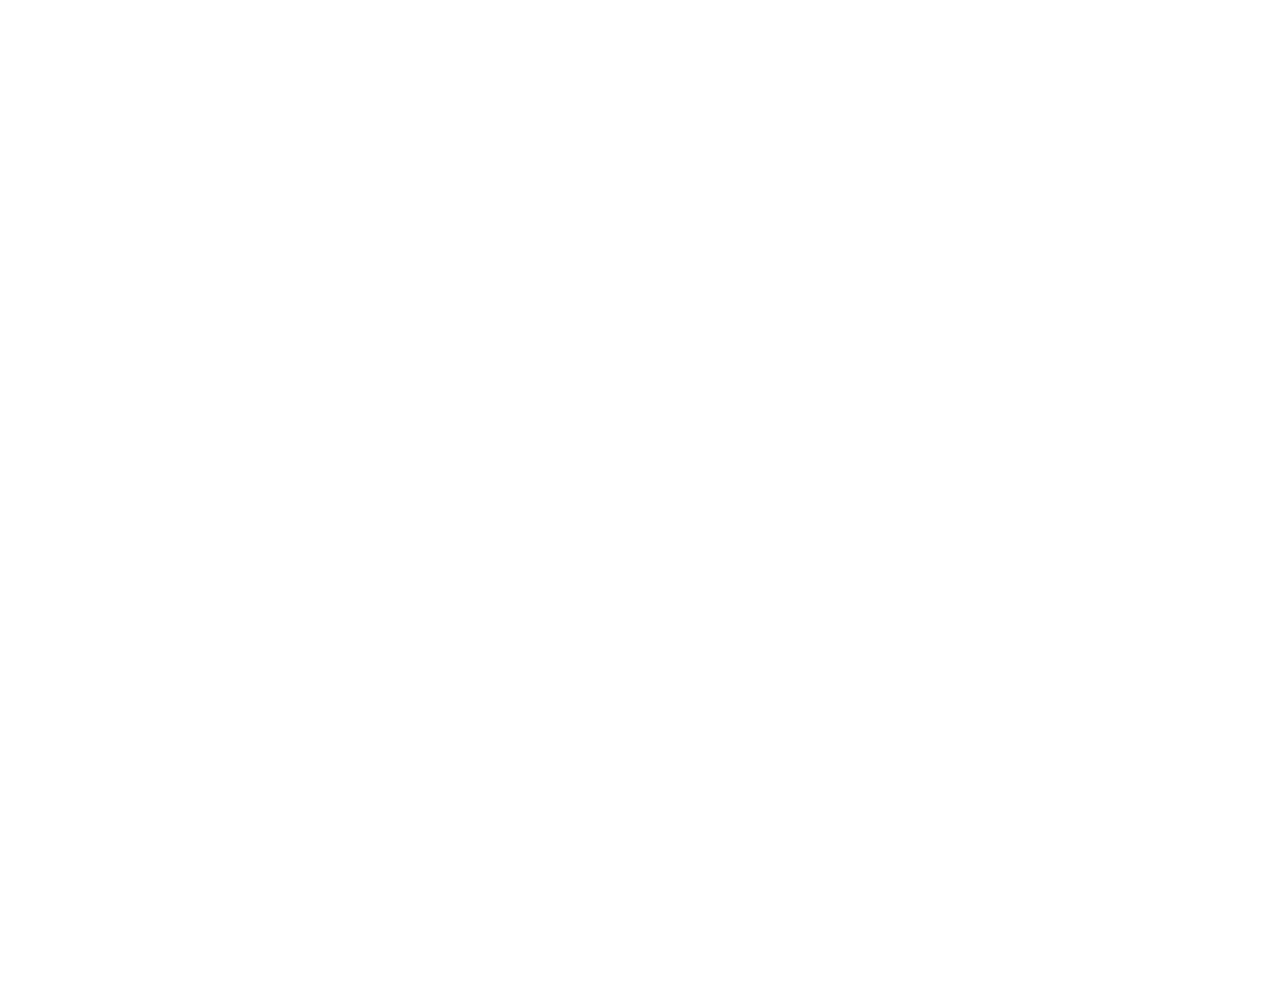
==== commit 273cbef9: "Add v=2 cache-busting for patched Board scroll fix" ====
--- a/board/index.html
+++ b/board/index.html
@@ -1,4 +1,4 @@
-<!doctype html><html lang="zh-CN" dir="ltr"><head><meta charset="UTF-8"/><meta name="viewport" content="width=device-width,initial-scale=1"/><title>SICNU ACM第三次考核 · 前瞻外榜</title><link rel="icon" href="../favicon.svg" type="image/svg+xml"/><link rel="mask-icon" href="../balloon-512x512.svg" color="#00aba9"/><link rel="apple-touch-icon" href="../balloon-192x192.png"/><meta name="msapplication-TileColor" content="#00aba9"/><meta name="author" content="Dup4"/><meta name="title" content="SICNU ACM第三次考核 · 前瞻外榜"/><meta name="description" content="SICNU ACM第三次考核（Contest #43）XCPCIO 前瞻外榜"/><script>function normalizePath(_){for(;_.endsWith("/");)_=_.slice(0,-1);return`${_}/`}{let _="../";_=normalizePath(_),window.CDN_HOST=_,window.__toAssetUrl=_=>window.CDN_HOST+_}window.BASE_URL=location.pathname.replace(/\/board\/.*$/, "/");window.DATA_HOST="../data/";window.DATA_REGION="CN";window.DEFAULT_CONTEST_DS="/43/";window.DEFAULT_LANG="zh-CN";window.REFETCH_INTERVAL=60000;</script><script>!function(){localStorage.getItem("vueuse-color-scheme")||localStorage.setItem("vueuse-color-scheme","light");const e=window.matchMedia&&window.matchMedia("(prefers-color-scheme: dark)").matches,o=localStorage.getItem("vueuse-color-scheme")||"auto";("dark"===o||e&&"light"!==o)&&document.documentElement.classList.toggle("dark",!0)}()</script><script type="module" crossorigin src="../assets/index-CyOt1Num.js"></script><link rel="modulepreload" crossorigin href="../assets/vue.runtime.esm-bundler-DkHV4H09.js"><link rel="stylesheet" crossorigin href="../assets/index-hmzUs1Qb.css"><style id="bigscreen-css">header.header,nav.nav,footer{display:none!important}body,table.standings{font-family:"Microsoft YaHei","PingFang SC","Noto Sans SC",sans-serif!important}table.standings{width:100%!important}div:has(table.standings){width:100%!important;max-width:none!important}table.standings th.success,table.standings td.score_cell{width:58px!important;min-width:58px!important}table.standings th.title,table.standings td.stnd{padding-left:2px!important;padding-right:2px!important}table.standings td [float-left][pl-2]{display:none!important}.i-line-md\:star-alt-filled{color:#d97706!important;vertical-align:-2px!important}.dark .i-line-md\:star-alt-filled{color:#fbbf24!important}body{overflow-x:auto!important}@media(min-width:769px) and (max-width:1366px){body{zoom:0.9}table.standings th.success,table.standings td.score_cell{width:48px!important;min-width:48px!important}table.standings th.title,table.standings td.stnd{font-size:11px!important;padding-left:1px!important;padding-right:1px!important}}@media(max-width:768px){body{overflow-x:hidden!important}.title{font-size:1.5rem!important;line-height:1.35!important;padding-top:10px!important}.flex.font-bold.font-mono:has([data-v-68586c4d]){flex-direction:column!important;align-items:center!important;gap:4px!important;font-size:13px!important}.flex.font-bold.font-mono:has([data-v-68586c4d])>.flex-1{order:-1!important;width:100%!important;font-size:15px!important;margin-bottom:2px!important}.flex.font-bold.font-mono:has([data-v-68586c4d])>.float-left,.flex.font-bold.font-mono:has([data-v-68586c4d])>.float-right{float:none!important;white-space:nowrap!important;font-size:12.5px!important;opacity:.88}[data-v-68586c4d]{white-space:nowrap!important;flex-wrap:nowrap!important}.mt-2.flex.font-bold.font-mono{font-size:12.5px!important}[mb-6]{margin-bottom:14px!important}[mb-6] [flex-1]>[w-48],[mb-6] [flex-1]>[w-80]:nth-child(2){width:calc(50% - 6px)!important;max-width:calc(50% - 6px)!important}[mb-6] [flex-1]>[w-80]:nth-child(3){width:100%!important;max-width:100%!important}.grid.gap-4{grid-template-columns:repeat(2,minmax(0,1fr))!important;gap:10px!important}.mt-4.flex{flex-wrap:wrap!important;gap:8px!important}div:has(table.standings){overflow-x:auto!important;-webkit-overflow-scrolling:touch!important}table.standings th.success,table.standings td.score_cell{width:46px!important;min-width:46px!important}}</style></head><body class="font-sans"><div id="app"></div><script id="zh-table-headers">
+<!doctype html><html lang="zh-CN" dir="ltr"><head><meta charset="UTF-8"/><meta name="viewport" content="width=device-width,initial-scale=1"/><title>SICNU ACM第三次考核 · 前瞻外榜</title><link rel="icon" href="../favicon.svg" type="image/svg+xml"/><link rel="mask-icon" href="../balloon-512x512.svg" color="#00aba9"/><link rel="apple-touch-icon" href="../balloon-192x192.png"/><meta name="msapplication-TileColor" content="#00aba9"/><meta name="author" content="Dup4"/><meta name="title" content="SICNU ACM第三次考核 · 前瞻外榜"/><meta name="description" content="SICNU ACM第三次考核（Contest #43）XCPCIO 前瞻外榜"/><script>function normalizePath(_){for(;_.endsWith("/");)_=_.slice(0,-1);return`${_}/`}{let _="../";_=normalizePath(_),window.CDN_HOST=_,window.__toAssetUrl=_=>window.CDN_HOST+_}window.BASE_URL=location.pathname.replace(/\/board\/.*$/, "/");window.DATA_HOST="../data/";window.DATA_REGION="CN";window.DEFAULT_CONTEST_DS="/43/";window.DEFAULT_LANG="zh-CN";window.REFETCH_INTERVAL=60000;</script><script>!function(){localStorage.getItem("vueuse-color-scheme")||localStorage.setItem("vueuse-color-scheme","light");const e=window.matchMedia&&window.matchMedia("(prefers-color-scheme: dark)").matches,o=localStorage.getItem("vueuse-color-scheme")||"auto";("dark"===o||e&&"light"!==o)&&document.documentElement.classList.toggle("dark",!0)}()</script><script type="module" crossorigin src="../assets/index-CyOt1Num.js?v=2"></script><link rel="modulepreload" crossorigin href="../assets/vue.runtime.esm-bundler-DkHV4H09.js"><link rel="stylesheet" crossorigin href="../assets/index-hmzUs1Qb.css"><style id="bigscreen-css">header.header,nav.nav,footer{display:none!important}body,table.standings{font-family:"Microsoft YaHei","PingFang SC","Noto Sans SC",sans-serif!important}table.standings{width:100%!important}div:has(table.standings){width:100%!important;max-width:none!important}table.standings th.success,table.standings td.score_cell{width:58px!important;min-width:58px!important}table.standings th.title,table.standings td.stnd{padding-left:2px!important;padding-right:2px!important}table.standings td [float-left][pl-2]{display:none!important}.i-line-md\:star-alt-filled{color:#d97706!important;vertical-align:-2px!important}.dark .i-line-md\:star-alt-filled{color:#fbbf24!important}.team-card{min-height:118px!important;box-sizing:border-box!important}.team-card>.h-32{height:84px!important}.grid.gap-4{overflow-anchor:none!important}body{overflow-x:auto!important}@media(min-width:769px) and (max-width:1366px){body{zoom:0.9}table.standings th.success,table.standings td.score_cell{width:48px!important;min-width:48px!important}table.standings th.title,table.standings td.stnd{font-size:11px!important;padding-left:1px!important;padding-right:1px!important}}@media(max-width:768px){html,body{overflow-x:clip!important;max-width:100vw!important}.title{font-size:1.5rem!important;line-height:1.35!important;padding-top:10px!important}.flex.font-bold.font-mono:has([data-v-68586c4d]){flex-direction:column!important;align-items:center!important;gap:4px!important;font-size:13px!important}.flex.font-bold.font-mono:has([data-v-68586c4d])>.flex-1{order:-1!important;width:100%!important;font-size:15px!important;margin-bottom:2px!important}.flex.font-bold.font-mono:has([data-v-68586c4d])>.float-left,.flex.font-bold.font-mono:has([data-v-68586c4d])>.float-right{float:none!important;white-space:nowrap!important;font-size:12.5px!important;opacity:.88}[data-v-68586c4d]{white-space:nowrap!important;flex-wrap:nowrap!important}.mt-2.flex.font-bold.font-mono{font-size:12.5px!important}[mb-6]{margin-bottom:14px!important}[mb-6] [flex-1]>[w-48],[mb-6] [flex-1]>[w-80]:nth-child(2){width:calc(50% - 6px)!important;max-width:calc(50% - 6px)!important}[mb-6] [flex-1]>[w-80]:nth-child(3){width:100%!important;max-width:100%!important}.grid.gap-4{grid-template-columns:repeat(2,minmax(0,1fr))!important;gap:10px!important}.mt-4.flex{flex-wrap:wrap!important;gap:8px!important}div:has(table.standings){overflow-x:auto!important;-webkit-overflow-scrolling:touch!important}table.standings th.success,table.standings td.score_cell{width:46px!important;min-width:46px!important}}</style></head><body class="font-sans"><div id="app"></div><script id="zh-table-headers">
 (function () {
   const map = new Map([["Place","排名"],["Organization","类别"],["Team","队伍"],["Group","组别"],["Solved","过题"],["Penalty","罚时"],["Dirt","失误率"],["SE","难度"]]);
   function translate() {
@@ -10,11 +10,11 @@
         if (map.has(t)) n.nodeValue = n.nodeValue.replace(t, map.get(t));
       }
     });
-    const w = document.createTreeWalker(document.body, NodeFilter.SHOW_TEXT);
-    let n;
-    while ((n = w.nextNode())) {
-      if (n.nodeValue.trim() === "PENDING") n.nodeValue = "等待开始";
-    }
+    document.querySelectorAll("[data-v-68586c4d] div").forEach((el) => {
+      if (el.childNodes.length === 1 && el.childNodes[0].nodeType === 3 && el.childNodes[0].nodeValue.trim() === "PENDING") {
+        el.childNodes[0].nodeValue = "等待开始";
+      }
+    });
   }
   translate();
   setInterval(translate, 1000);
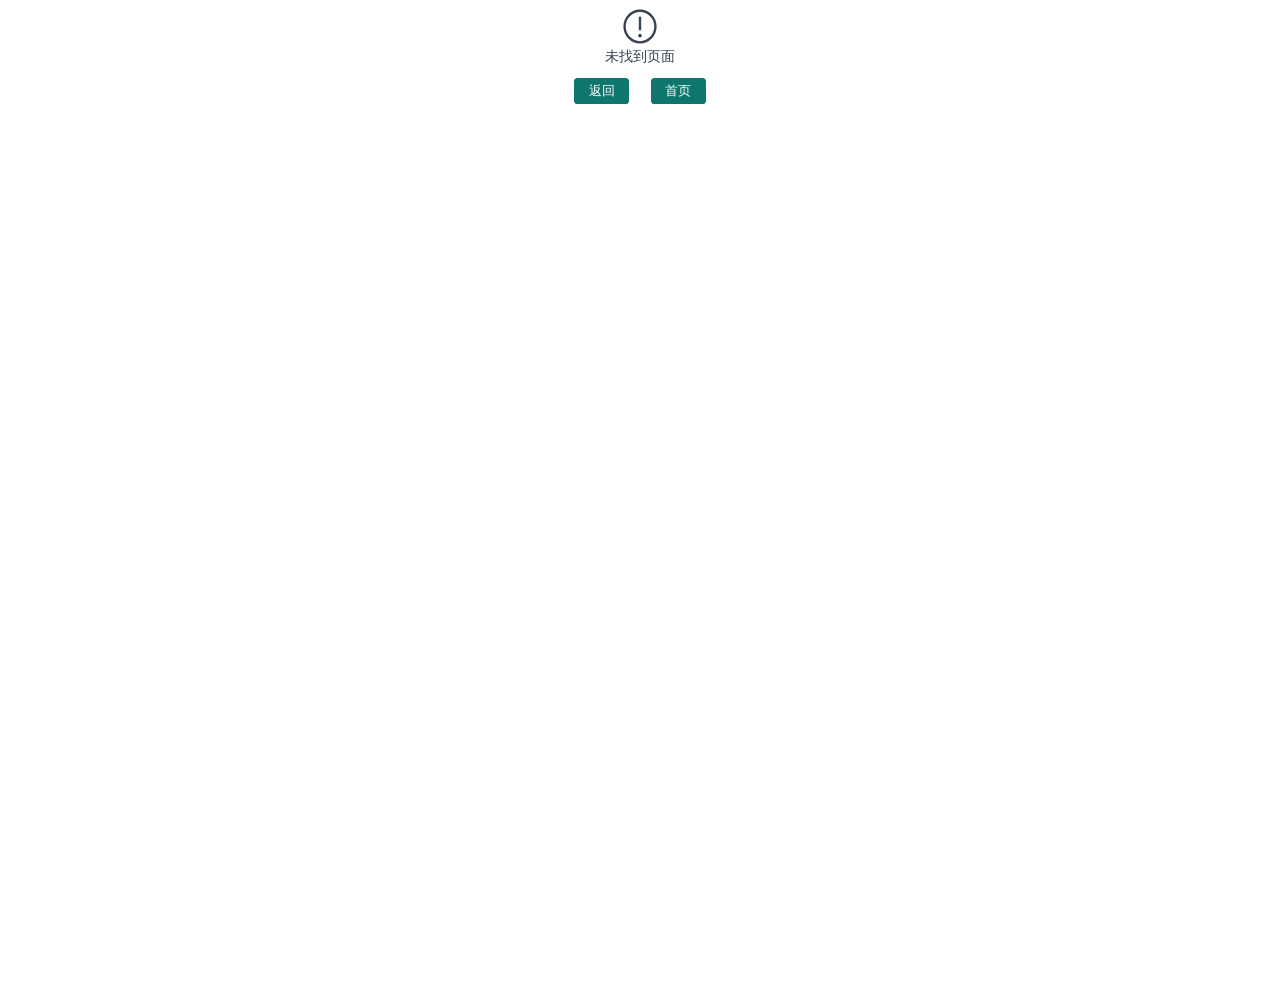
==== commit 532f09c3: "Restore canonical ESM module URLs to avoid dual Vue Router instances" ====
--- a/board/index.html
+++ b/board/index.html
@@ -1,4 +1,4 @@
-<!doctype html><html lang="zh-CN" dir="ltr"><head><meta charset="UTF-8"/><meta name="viewport" content="width=device-width,initial-scale=1"/><title>SICNU ACM第三次考核 · 前瞻外榜</title><link rel="icon" href="../favicon.svg" type="image/svg+xml"/><link rel="mask-icon" href="../balloon-512x512.svg" color="#00aba9"/><link rel="apple-touch-icon" href="../balloon-192x192.png"/><meta name="msapplication-TileColor" content="#00aba9"/><meta name="author" content="Dup4"/><meta name="title" content="SICNU ACM第三次考核 · 前瞻外榜"/><meta name="description" content="SICNU ACM第三次考核（Contest #43）XCPCIO 前瞻外榜"/><script>function normalizePath(_){for(;_.endsWith("/");)_=_.slice(0,-1);return`${_}/`}{let _="../";_=normalizePath(_),window.CDN_HOST=_,window.__toAssetUrl=_=>window.CDN_HOST+_}window.BASE_URL=location.pathname.replace(/\/board\/.*$/, "/");window.DATA_HOST="../data/";window.DATA_REGION="CN";window.DEFAULT_CONTEST_DS="/43/";window.DEFAULT_LANG="zh-CN";window.REFETCH_INTERVAL=60000;</script><script>!function(){localStorage.getItem("vueuse-color-scheme")||localStorage.setItem("vueuse-color-scheme","light");const e=window.matchMedia&&window.matchMedia("(prefers-color-scheme: dark)").matches,o=localStorage.getItem("vueuse-color-scheme")||"auto";("dark"===o||e&&"light"!==o)&&document.documentElement.classList.toggle("dark",!0)}()</script><script type="module" crossorigin src="../assets/index-CyOt1Num.js?v=2"></script><link rel="modulepreload" crossorigin href="../assets/vue.runtime.esm-bundler-DkHV4H09.js"><link rel="stylesheet" crossorigin href="../assets/index-hmzUs1Qb.css"><style id="bigscreen-css">header.header,nav.nav,footer{display:none!important}body,table.standings{font-family:"Microsoft YaHei","PingFang SC","Noto Sans SC",sans-serif!important}table.standings{width:100%!important}div:has(table.standings){width:100%!important;max-width:none!important}table.standings th.success,table.standings td.score_cell{width:58px!important;min-width:58px!important}table.standings th.title,table.standings td.stnd{padding-left:2px!important;padding-right:2px!important}table.standings td [float-left][pl-2]{display:none!important}.i-line-md\:star-alt-filled{color:#d97706!important;vertical-align:-2px!important}.dark .i-line-md\:star-alt-filled{color:#fbbf24!important}.team-card{min-height:118px!important;box-sizing:border-box!important}.team-card>.h-32{height:84px!important}.grid.gap-4{overflow-anchor:none!important}body{overflow-x:auto!important}@media(min-width:769px) and (max-width:1366px){body{zoom:0.9}table.standings th.success,table.standings td.score_cell{width:48px!important;min-width:48px!important}table.standings th.title,table.standings td.stnd{font-size:11px!important;padding-left:1px!important;padding-right:1px!important}}@media(max-width:768px){html,body{overflow-x:clip!important;max-width:100vw!important}.title{font-size:1.5rem!important;line-height:1.35!important;padding-top:10px!important}.flex.font-bold.font-mono:has([data-v-68586c4d]){flex-direction:column!important;align-items:center!important;gap:4px!important;font-size:13px!important}.flex.font-bold.font-mono:has([data-v-68586c4d])>.flex-1{order:-1!important;width:100%!important;font-size:15px!important;margin-bottom:2px!important}.flex.font-bold.font-mono:has([data-v-68586c4d])>.float-left,.flex.font-bold.font-mono:has([data-v-68586c4d])>.float-right{float:none!important;white-space:nowrap!important;font-size:12.5px!important;opacity:.88}[data-v-68586c4d]{white-space:nowrap!important;flex-wrap:nowrap!important}.mt-2.flex.font-bold.font-mono{font-size:12.5px!important}[mb-6]{margin-bottom:14px!important}[mb-6] [flex-1]>[w-48],[mb-6] [flex-1]>[w-80]:nth-child(2){width:calc(50% - 6px)!important;max-width:calc(50% - 6px)!important}[mb-6] [flex-1]>[w-80]:nth-child(3){width:100%!important;max-width:100%!important}.grid.gap-4{grid-template-columns:repeat(2,minmax(0,1fr))!important;gap:10px!important}.mt-4.flex{flex-wrap:wrap!important;gap:8px!important}div:has(table.standings){overflow-x:auto!important;-webkit-overflow-scrolling:touch!important}table.standings th.success,table.standings td.score_cell{width:46px!important;min-width:46px!important}}</style></head><body class="font-sans"><div id="app"></div><script id="zh-table-headers">
+<!doctype html><html lang="zh-CN" dir="ltr"><head><meta charset="UTF-8"/><meta name="viewport" content="width=device-width,initial-scale=1"/><title>SICNU ACM第三次考核 · 前瞻外榜</title><link rel="icon" href="../favicon.svg" type="image/svg+xml"/><link rel="mask-icon" href="../balloon-512x512.svg" color="#00aba9"/><link rel="apple-touch-icon" href="../balloon-192x192.png"/><meta name="msapplication-TileColor" content="#00aba9"/><meta name="author" content="Dup4"/><meta name="title" content="SICNU ACM第三次考核 · 前瞻外榜"/><meta name="description" content="SICNU ACM第三次考核（Contest #43）XCPCIO 前瞻外榜"/><script>function normalizePath(_){for(;_.endsWith("/");)_=_.slice(0,-1);return`${_}/`}{let _="../";_=normalizePath(_),window.CDN_HOST=_,window.__toAssetUrl=_=>window.CDN_HOST+_}window.BASE_URL=location.pathname.replace(/\/board\/.*$/, "/");window.DATA_HOST="../data/";window.DATA_REGION="CN";window.DEFAULT_CONTEST_DS="/43/";window.DEFAULT_LANG="zh-CN";window.REFETCH_INTERVAL=60000;</script><script>!function(){localStorage.getItem("vueuse-color-scheme")||localStorage.setItem("vueuse-color-scheme","light");const e=window.matchMedia&&window.matchMedia("(prefers-color-scheme: dark)").matches,o=localStorage.getItem("vueuse-color-scheme")||"auto";("dark"===o||e&&"light"!==o)&&document.documentElement.classList.toggle("dark",!0)}()</script><script type="module" crossorigin src="../assets/index-CyOt1Num.js"></script><link rel="modulepreload" crossorigin href="../assets/vue.runtime.esm-bundler-DkHV4H09.js"><link rel="stylesheet" crossorigin href="../assets/index-hmzUs1Qb.css"><style id="bigscreen-css">header.header,nav.nav,footer{display:none!important}body,table.standings{font-family:"Microsoft YaHei","PingFang SC","Noto Sans SC",sans-serif!important}table.standings{width:100%!important}div:has(table.standings){width:100%!important;max-width:none!important}table.standings th.success,table.standings td.score_cell{width:58px!important;min-width:58px!important}table.standings th.title,table.standings td.stnd{padding-left:2px!important;padding-right:2px!important}table.standings td [float-left][pl-2]{display:none!important}.i-line-md\:star-alt-filled{color:#d97706!important;vertical-align:-2px!important}.dark .i-line-md\:star-alt-filled{color:#fbbf24!important}.team-card{min-height:118px!important;box-sizing:border-box!important}.team-card>.h-32{height:84px!important}.grid.gap-4{overflow-anchor:none!important}body{overflow-x:auto!important}@media(min-width:769px) and (max-width:1366px){body{zoom:0.9}table.standings th.success,table.standings td.score_cell{width:48px!important;min-width:48px!important}table.standings th.title,table.standings td.stnd{font-size:11px!important;padding-left:1px!important;padding-right:1px!important}}@media(max-width:768px){html,body{overflow-x:clip!important;max-width:100vw!important}.title{font-size:1.5rem!important;line-height:1.35!important;padding-top:10px!important}.flex.font-bold.font-mono:has([data-v-68586c4d]){flex-direction:column!important;align-items:center!important;gap:4px!important;font-size:13px!important}.flex.font-bold.font-mono:has([data-v-68586c4d])>.flex-1{order:-1!important;width:100%!important;font-size:15px!important;margin-bottom:2px!important}.flex.font-bold.font-mono:has([data-v-68586c4d])>.float-left,.flex.font-bold.font-mono:has([data-v-68586c4d])>.float-right{float:none!important;white-space:nowrap!important;font-size:12.5px!important;opacity:.88}[data-v-68586c4d]{white-space:nowrap!important;flex-wrap:nowrap!important}.mt-2.flex.font-bold.font-mono{font-size:12.5px!important}[mb-6]{margin-bottom:14px!important}[mb-6] [flex-1]>[w-48],[mb-6] [flex-1]>[w-80]:nth-child(2){width:calc(50% - 6px)!important;max-width:calc(50% - 6px)!important}[mb-6] [flex-1]>[w-80]:nth-child(3){width:100%!important;max-width:100%!important}.grid.gap-4{grid-template-columns:repeat(2,minmax(0,1fr))!important;gap:10px!important}.mt-4.flex{flex-wrap:wrap!important;gap:8px!important}div:has(table.standings){overflow-x:auto!important;-webkit-overflow-scrolling:touch!important}table.standings th.success,table.standings td.score_cell{width:46px!important;min-width:46px!important}}</style></head><body class="font-sans"><div id="app"></div><script id="zh-table-headers">
 (function () {
   const map = new Map([["Place","排名"],["Organization","类别"],["Team","队伍"],["Group","组别"],["Solved","过题"],["Penalty","罚时"],["Dirt","失误率"],["SE","难度"]]);
   function translate() {
